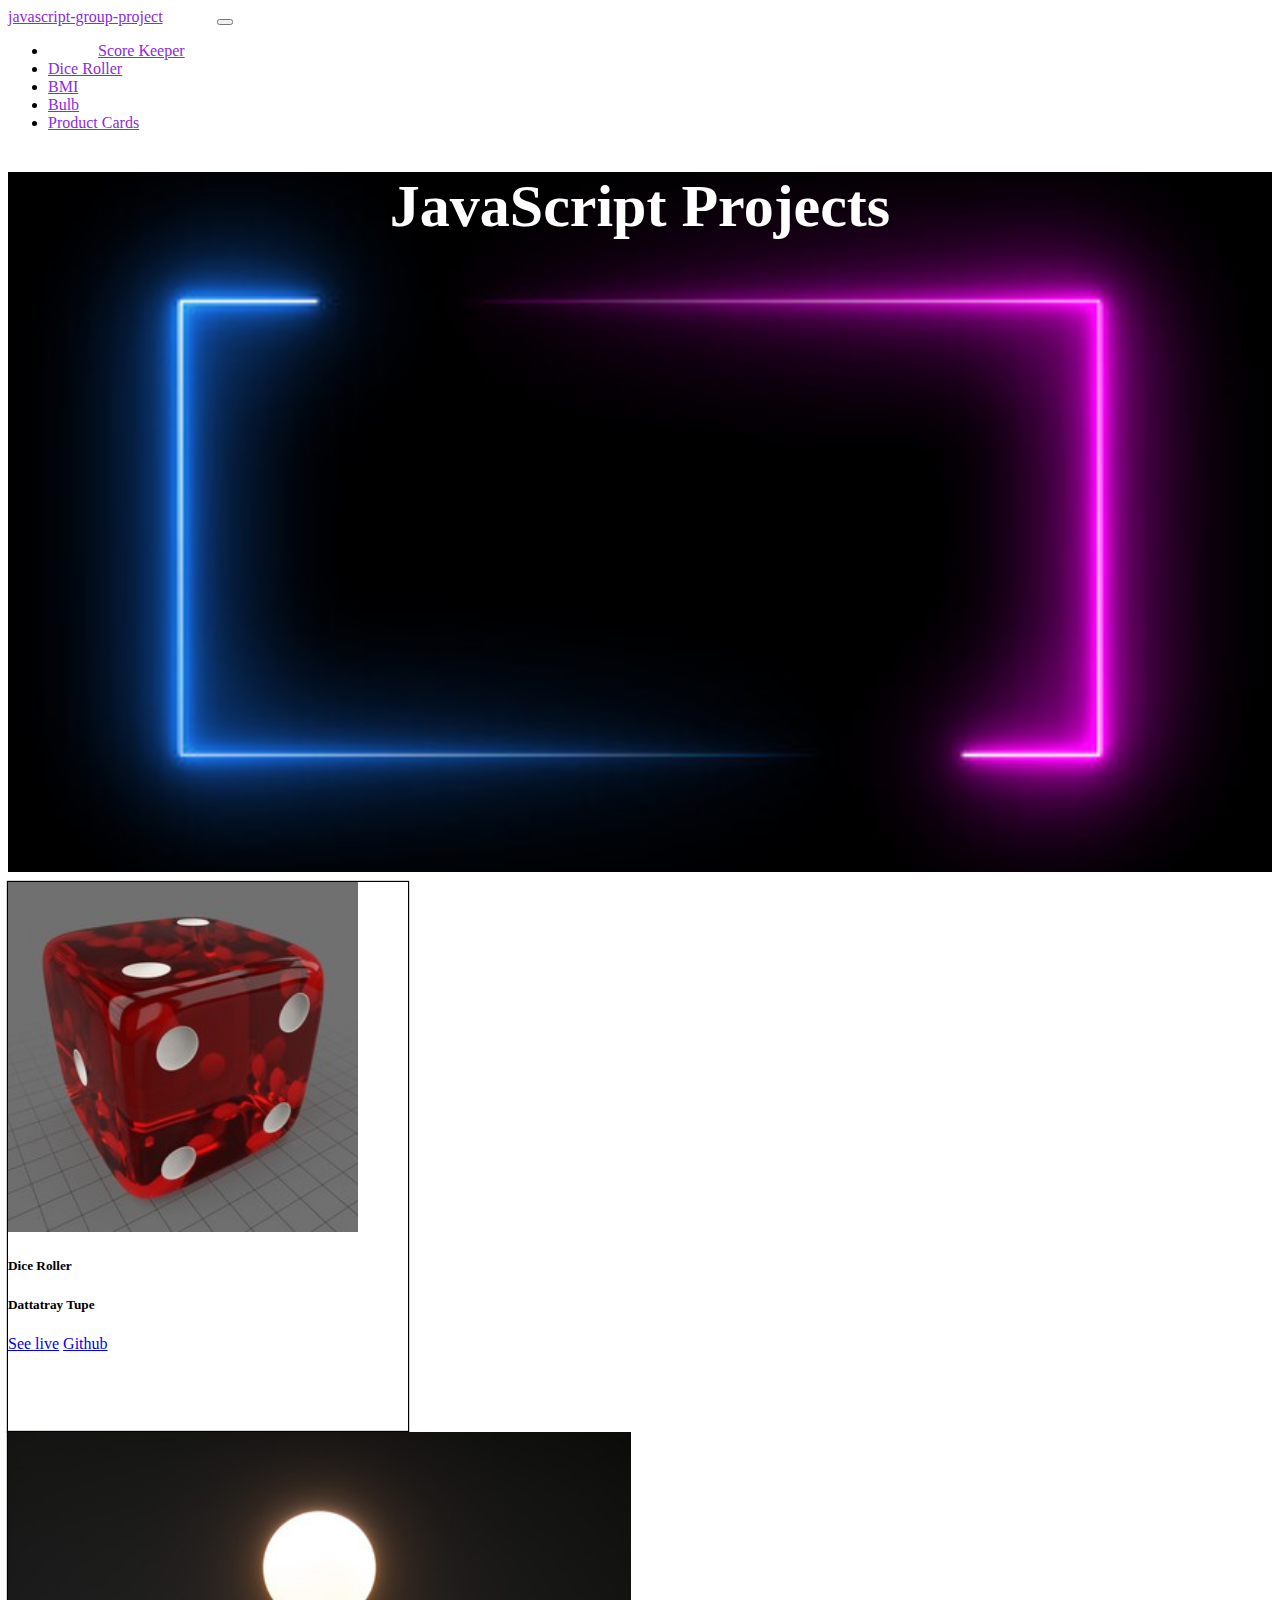
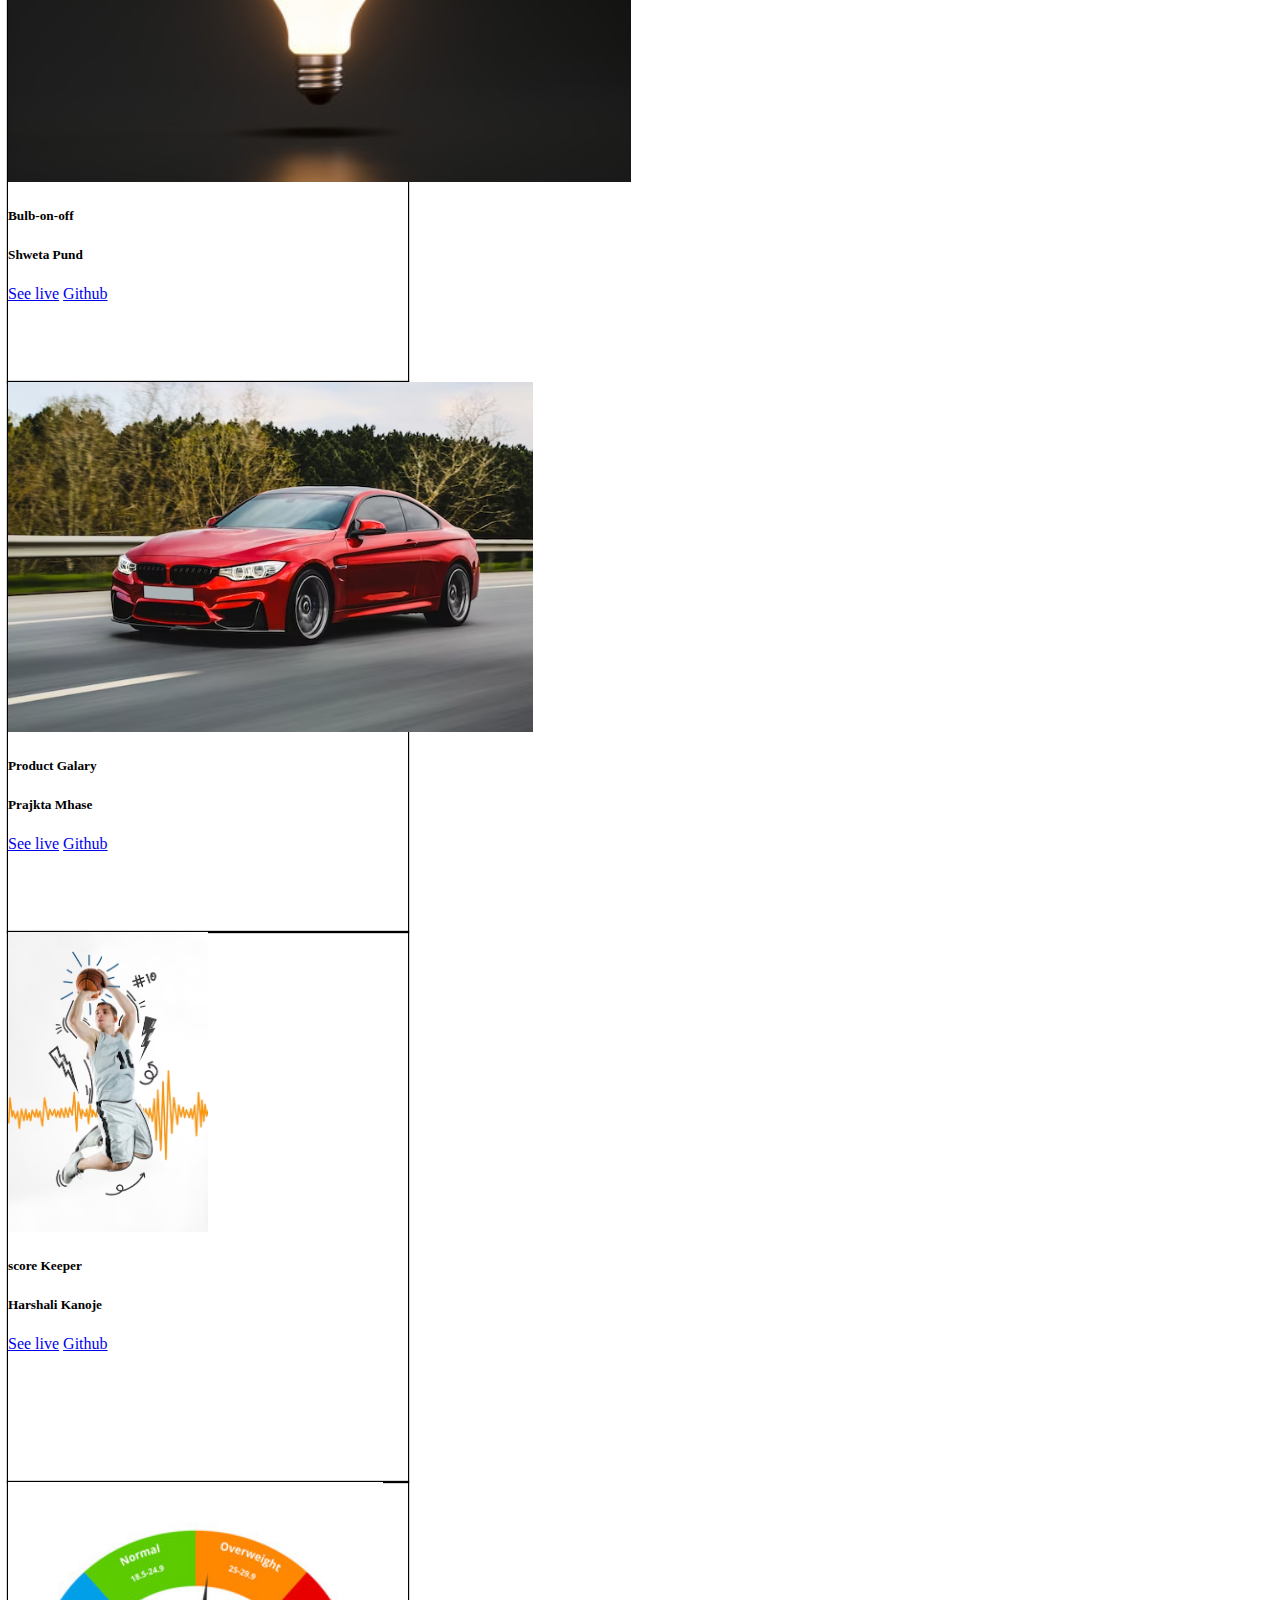
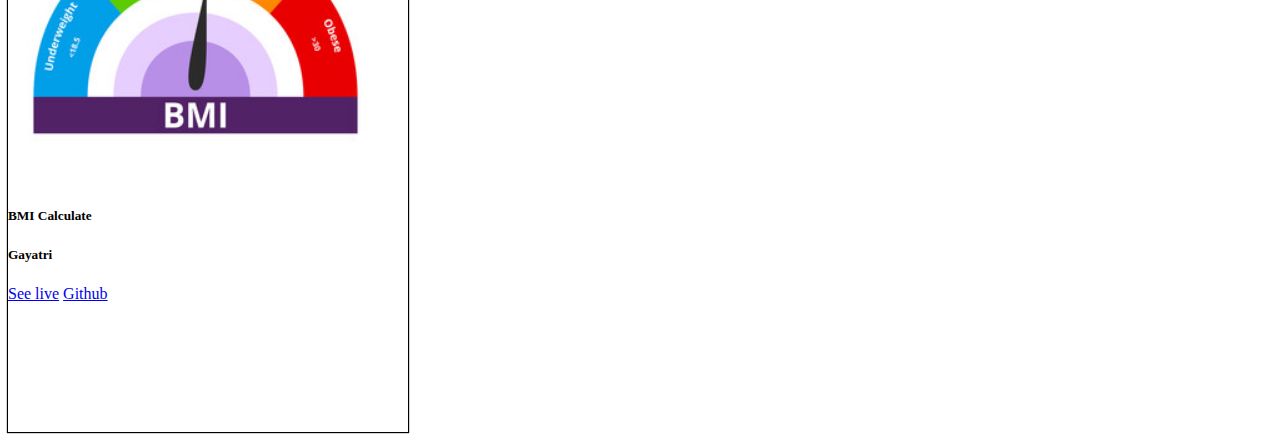
==== index.html @ c083ab5f "initial added" ====
<!DOCTYPE html>
<html lang="en">

<head>
    <meta charset="UTF-8">
    <meta name="viewport" content="width=device-width, initial-scale=1.0">
    <title>Document</title>
    <link rel="stylesheet" href="./product-galary/product.css" />
    <link href="https://cdn.jsdelivr.net/npm/bootstrap@5.3.1/dist/css/bootstrap.min.css" rel="stylesheet"
        integrity="sha384-4bw+/aepP/YC94hEpVNVgiZdgIC5+VKNBQNGCHeKRQN+PtmoHDEXuppvnDJzQIu9" crossorigin="anonymous">
</head>

<body>
    
    <nav class="navbar navbar-expand-lg bg-body-secondary text-center mb-4 py-3">
        <div class="container ">
          <a class="navbar-brand mx-sm-5 fw-bold" href="#" style="margin-right: 50px; color: blueviolet;">javascript-group-project</a>
          <button class="navbar-toggler" type="button" data-bs-toggle="collapse" data-bs-target="#navbarNavDropdown"
            aria-controls="navbarNavDropdown" aria-expanded="false" aria-label="Toggle navigation">
            <span class="navbar-toggler-icon"></span>
          </button>
          <div class="collapse navbar-collapse" id="navbarNavDropdown">
            <ul class="navbar-nav">
              <li class="nav-item me-xxl-5">
                <a class="nav-link active fw-bold" aria-current="page" href="./score-keeper/index.html" style="margin: 0 50px; color: blueviolet; ">Score Keeper</a>
    
              </li>
              <li class="nav-item me-xxl-5">
                <a class="nav-link active fw-bold" aria-current="page" href="./dice-roller/index.html" style="margin-right: 50px; color: blueviolet; ">Dice Roller</a>
    
              </li>
              <li class="nav-item me-xxl-5">
                <a class="nav-link active fw-bold" aria-current="page" href="./bmi/index.html" style="margin-right: 50px; color: blueviolet; ">BMI</a>
    
              </li>
              <li class="nav-item me-xxl-5">
                <a class="nav-link active fw-bold" aria-current="page" href="./bulb-on-off/index.html" style="margin-right: 50px; color: blueviolet;">Bulb</a>
    
              </li>
              <li class="nav-item me-xxl-5">
                <a class="nav-link active fw-bold" aria-current="page" href="./product-galary/index.html" style="margin-right: 50px; color: blueviolet; ">Product Cards</a>
    
              </li>
    
            </ul>
          </div>
        </div>
      </nav>
    
    <div>
        
        
        <h1 class="text">JavaScript Projects</h1>
   
    </div>
    
              


    <div class="d-flex justify-content-evenly">
        <div class=" mt-5 car col-md-3 ">
            <div class=" m-2 p-2 card1" style="width: 400px;">

                <img src="./product-galary/dice.jpg" id="car" class="card-img-top" height="350px" alt="...">
                <div class="card-body">
                    <h5 class="card-title mt-3 d-flex justify-content-center fs-2">Dice Roller</h5>
                    <h5 class="d-flex justify-content-center">Dattatray Tupe</h5>
                    <div class="d-flex justify-content-center">

                        <a href="./dice-roller/index.html" class="btn btn-danger fs-5 m-3 " onClick="frontview()">See live</a>
                        <a href="https://github.com/prajktamhase/javascript-group-project" class="btn btn-danger fs-5 m-3" onClick=" sidetview()">Github</a>
                       
                    </div>
                </div>
            </div>
        </div>


        <div class="d-flex justify-content-center mt-5 car col-md-3 ">
            <div class=" m-2 p-2 card1" style="width: 400px;">

                <img src="./product-galary/bulb.jpg" id="car" height=350px; class="card-img-top " alt="...">
                <div class="card-body">
                    <h5 class="card-title mt-3 d-flex justify-content-center fs-2">Bulb-on-off</h5>
                    <h5 class="d-flex justify-content-center">Shweta Pund</h5>
                    <div class="d-flex justify-content-center">

                        <a href="./bulb-on-off/index.html" class="btn btn-danger fs-5 m-3 " onClick="frontview()">See live</a>
                        <a href="https://github.com/prajktamhase/javascript-group-project" class="btn btn-danger fs-5 m-3" onClick=" sidetview()">Github</a>
                        
                    </div>
                </div>
            </div>
        </div>


        <div class="d-flex justify-content-center mt-5 car col-md-3 ">
            <div class=" m-2 p-2 card1" style="width: 400px;">

                <img src="./product-galary/car.avif" id="car" height="350px" class="card-img-top" alt="...">
                <div class="card-body">
                    <h5 class="card-title mt-3 d-flex justify-content-center fs-2"> Product Galary </h5>
                    <h5 class="d-flex justify-content-center">Prajkta Mhase</h5>
                    <div class="d-flex justify-content-center">

                        <a href="./product-galary/index.html" class="btn btn-danger fs-5 m-3 " onClick="frontview()">See live</a>
                        <a href="https://github.com/prajktamhase/javascript-group-project" class="btn btn-danger fs-5 m-3" onClick=" sidetview()">Github</a>
                    </div>
                </div>
            </div>
        </div>

    </div>
    <div class="d-flex justify-content-evenly">

        <div class="mt-5 car">
            <div class=" m-2 p-2 card1" style="width: 400px;">

                <img src="./product-galary/sport.avif" id="car" height="300px" class="card-img-top" alt="...">
                <div class="card-body">
                    <h5 class="card-title mt-5 d-flex justify-content-center fs-2">score Keeper</h5>
                    <h5 class="d-flex justify-content-center">Harshali Kanoje</h5>
                    <div class="d-flex justify-content-center">
                        <a href="./score-keeper/index.html" class="btn btn-danger fs-5 m-3 " onClick="frontview()">See live</a>
                        <a href="https://github.com/prajktamhase/javascript-group-project" class="btn btn-danger fs-5 m-3" onClick=" sidetview()">Github</a>

                        
                    </div>
                </div>
            </div>
        </div>

        <div class="mt-5 car ">
            <div class=" m-2 p-2 card1" style="width: 400px;">

                <img src="./product-galary/bmi.jpg" id="car" height="300px" class="card-img-top " alt="...">
                <div class="card-body">
                    <h5 class="card-title mt-5 d-flex justify-content-center fs-2">BMI Calculate</h5>
                    <h5 class="d-flex justify-content-center">Gayatri </h5>

                    <div class="d-flex justify-content-center">

                         <a href="./bmi/index.html" class="btn btn-danger fs-5 m-3 " onClick="frontview()">See live</a>
                        <a href="https://github.com/prajktamhase/javascript-group-project" class="btn btn-danger fs-5 m-3" onClick=" sidetview()">Github</a>
                    </div>
                </div>
            </div>
        </div>
    </div>





</body>

</html>
---- product-galary/product.css ----
.img{
    height: 300px;
    margin-top: 10px;
}



.img:hover{
    transform:scale(0,0);
    transition: 4s;
    animation-iteration-count: infinite;
}

.card1{
    border: 0px solid rgb(68, 64, 64);
   box-shadow: 0 0 1px 1px;
   height: 550px;
   width: 600px;
}
.index{
  
    display: flex;
    flex-direction: row;
}
.text{
    background-image: url(./background.jpg);
    position: relative;
    
    mask-repeat: no-repeat;
    height: 700px;
    width: 100%;
    z-index: 100px;
    
background-size: cover;
text-align: center;
position: relative;
font-size: 60px;
color: white ;
margin-bottom: 10px;
}
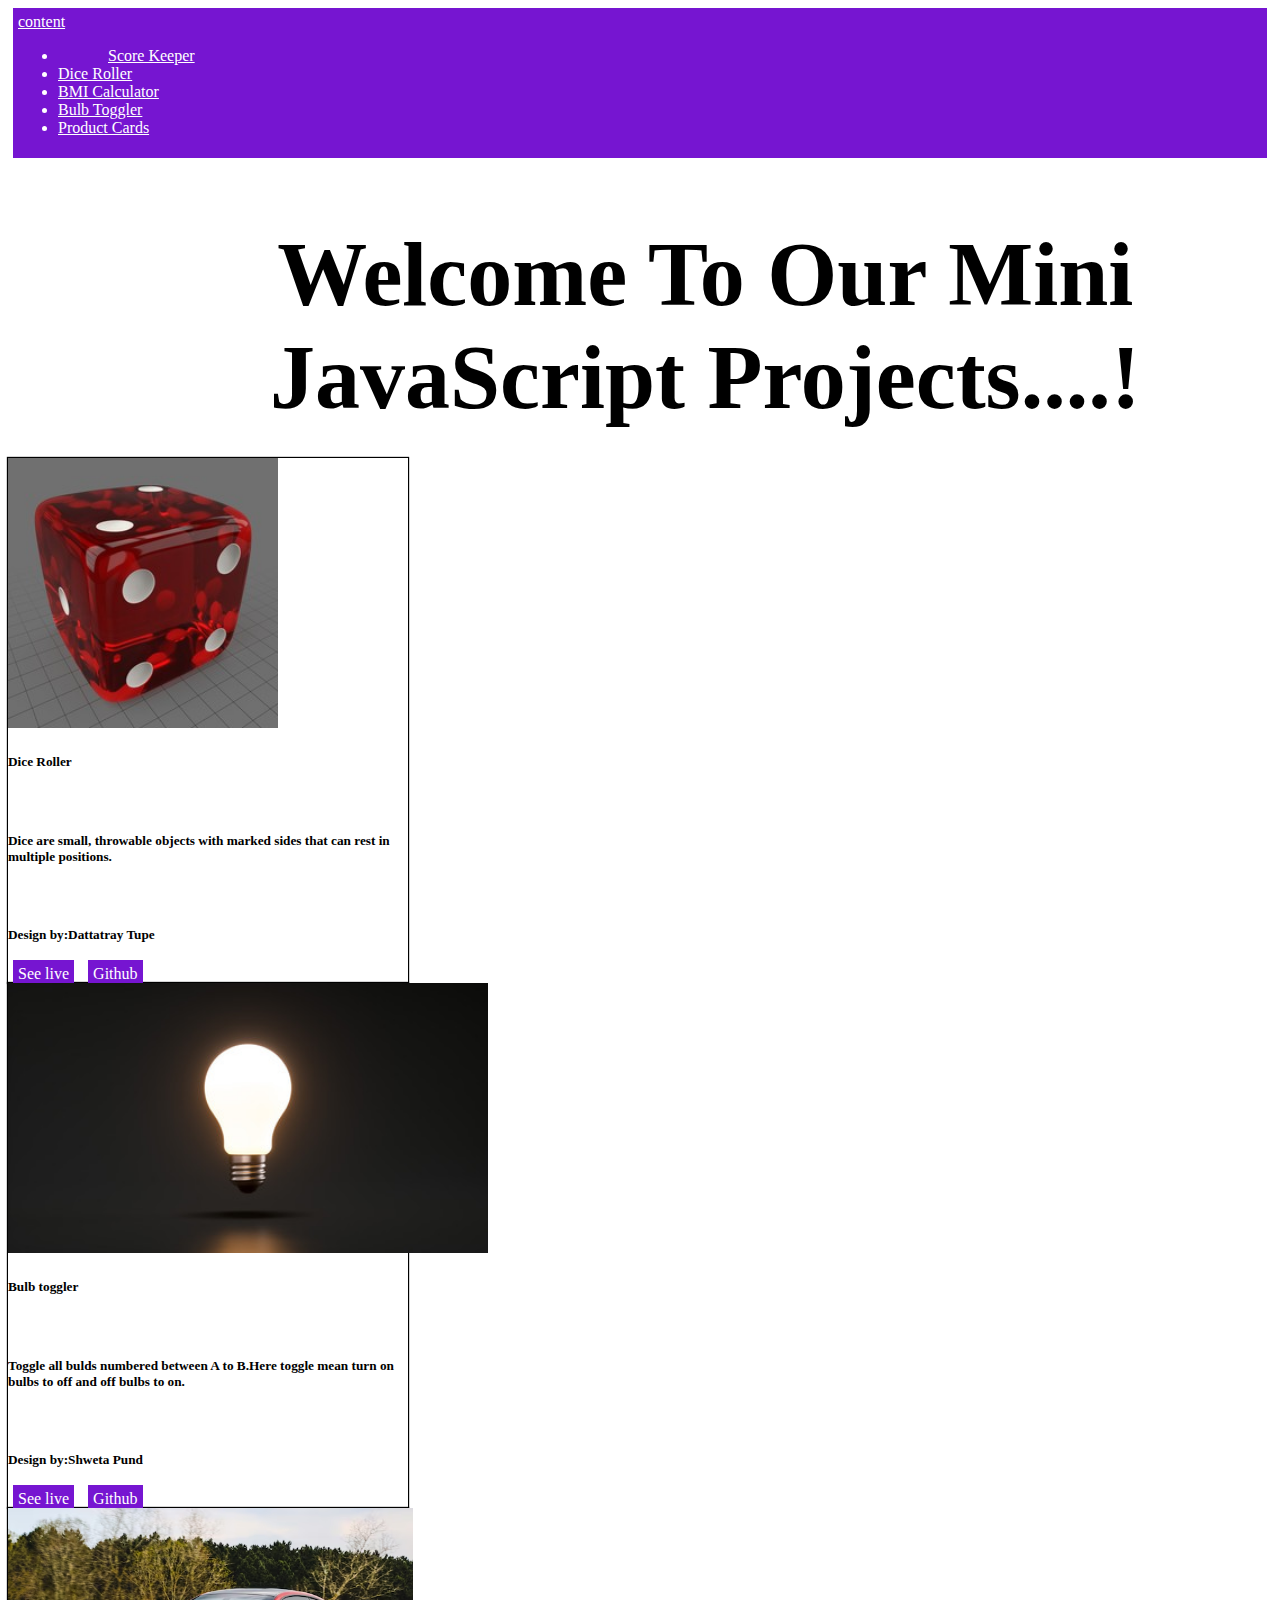
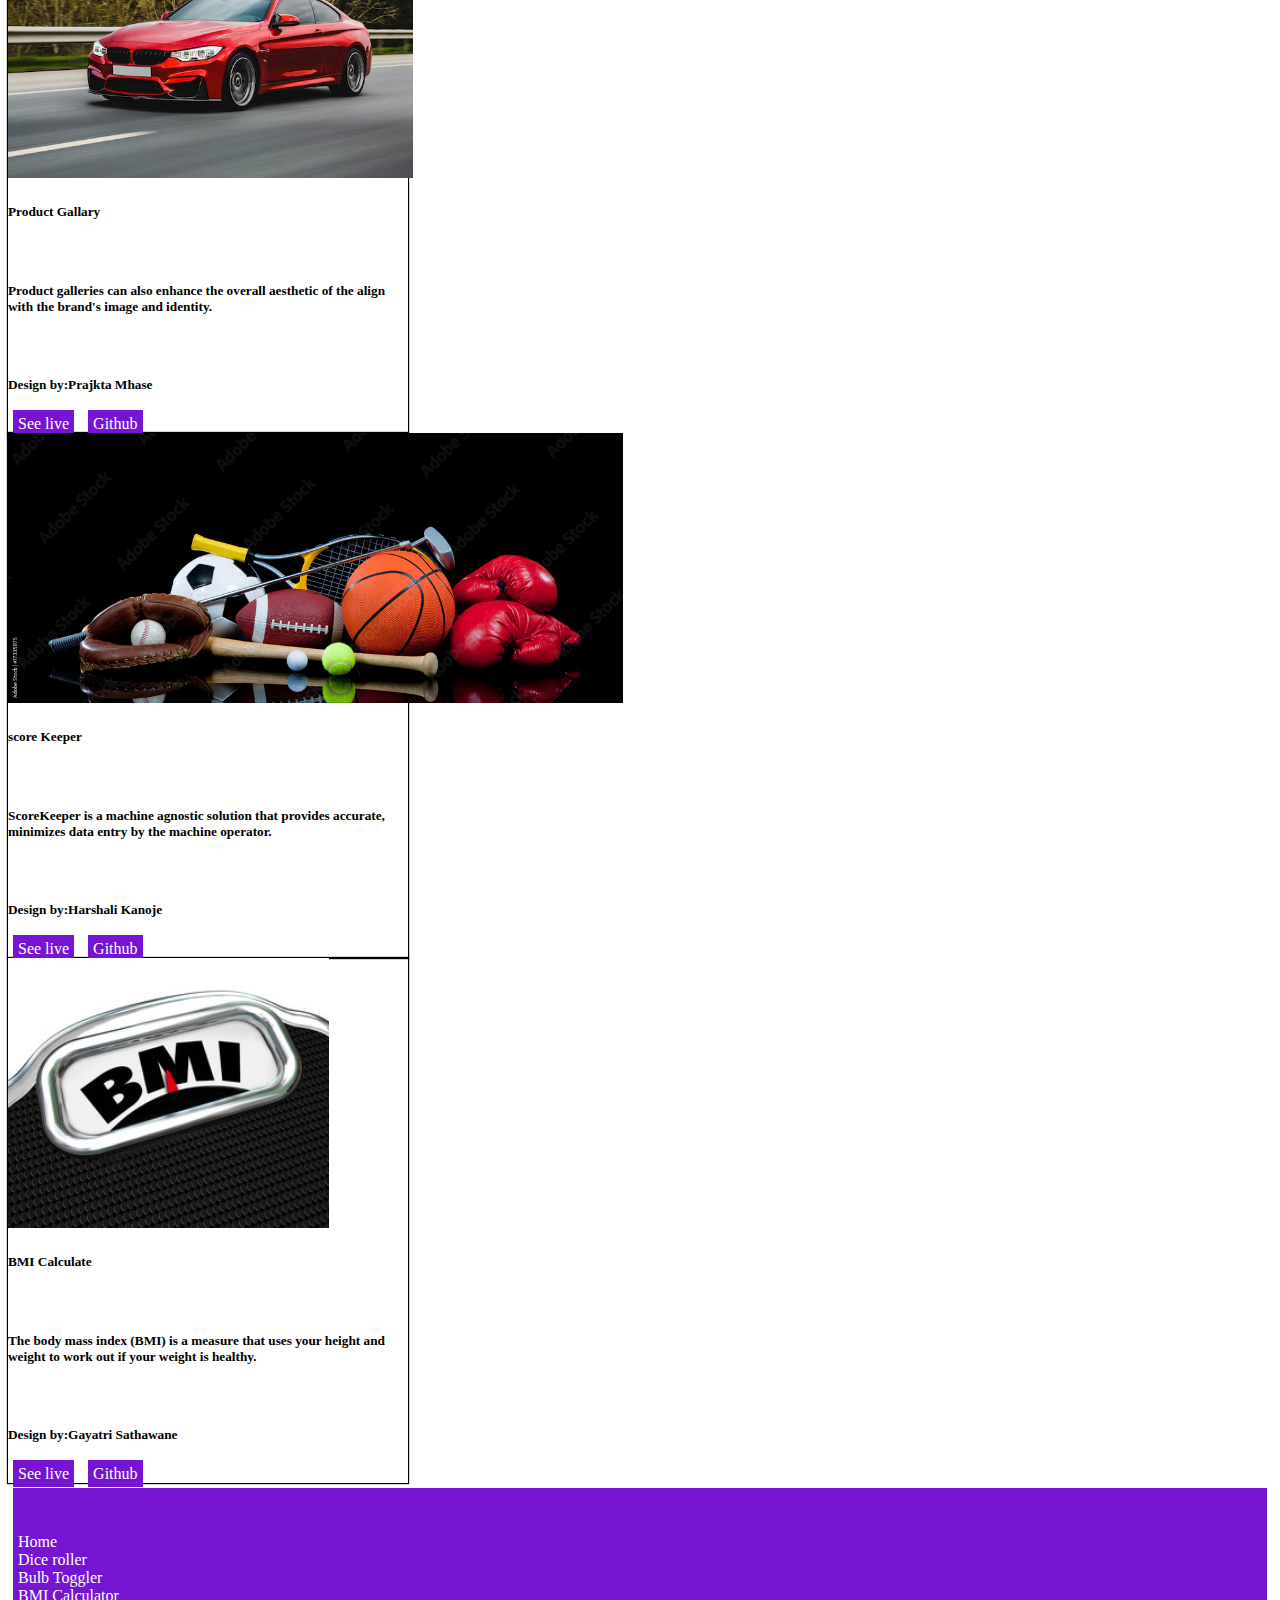
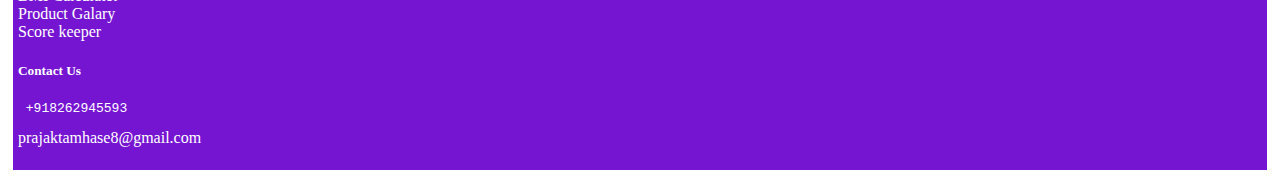
==== commit 8ee1d402: "Merge branch 'prajktamhase:main' into main" ====
--- a/index.html
+++ b/index.html
@@ -4,41 +4,38 @@
 <head>
     <meta charset="UTF-8">
     <meta name="viewport" content="width=device-width, initial-scale=1.0">
-    <title>Document</title>
+    <title>JavaScript project</title>
     <link rel="stylesheet" href="./product-galary/product.css" />
     <link href="https://cdn.jsdelivr.net/npm/bootstrap@5.3.1/dist/css/bootstrap.min.css" rel="stylesheet"
         integrity="sha384-4bw+/aepP/YC94hEpVNVgiZdgIC5+VKNBQNGCHeKRQN+PtmoHDEXuppvnDJzQIu9" crossorigin="anonymous">
 </head>
 
-<body>
+<body >
     
-    <nav class="navbar navbar-expand-lg bg-body-secondary text-center mb-4 py-3">
+    <nav class="navbar navbar-expand-lg button-color text-center mb-4 py-3">
         <div class="container ">
-          <a class="navbar-brand mx-sm-5 fw-bold" href="#" style="margin-right: 50px; color: blueviolet;">javascript-group-project</a>
-          <button class="navbar-toggler" type="button" data-bs-toggle="collapse" data-bs-target="#navbarNavDropdown"
-            aria-controls="navbarNavDropdown" aria-expanded="false" aria-label="Toggle navigation">
-            <span class="navbar-toggler-icon"></span>
-          </button>
+          <a class="navbar-brand mx-sm-5 fw-bold" href="#" style="margin-right: 50px; color: white;">content</a>
+          
           <div class="collapse navbar-collapse" id="navbarNavDropdown">
             <ul class="navbar-nav">
               <li class="nav-item me-xxl-5">
-                <a class="nav-link active fw-bold" aria-current="page" href="./score-keeper/index.html" style="margin: 0 50px; color: blueviolet; ">Score Keeper</a>
+                <a class="nav-link active fw-bold" aria-current="page" href="./score-keeper/index.html" style="margin: 0 50px; color: white; ">Score Keeper</a>
     
               </li>
               <li class="nav-item me-xxl-5">
-                <a class="nav-link active fw-bold" aria-current="page" href="./dice-roller/index.html" style="margin-right: 50px; color: blueviolet; ">Dice Roller</a>
+                <a class="nav-link active fw-bold" aria-current="page" href="./dice-roller/index.html" style="margin-right: 50px; color: white ">Dice Roller</a>
     
               </li>
               <li class="nav-item me-xxl-5">
-                <a class="nav-link active fw-bold" aria-current="page" href="./bmi/index.html" style="margin-right: 50px; color: blueviolet; ">BMI</a>
+                <a class="nav-link active fw-bold" aria-current="page" href="./bmi/index.html" style="margin-right: 50px; color: white ">BMI Calculator</a>
     
               </li>
               <li class="nav-item me-xxl-5">
-                <a class="nav-link active fw-bold" aria-current="page" href="./bulb-on-off/index.html" style="margin-right: 50px; color: blueviolet;">Bulb</a>
+                <a class="nav-link active fw-bold" aria-current="page" href="./bulb-on-off/index.html" style="margin-right: 50px; color: white">Bulb Toggler</a>
     
               </li>
               <li class="nav-item me-xxl-5">
-                <a class="nav-link active fw-bold" aria-current="page" href="./product-galary/index.html" style="margin-right: 50px; color: blueviolet; ">Product Cards</a>
+                <a class="nav-link active fw-bold" aria-current="page" href="./product-galary/index.html" style="margin-right: 50px; color: white ">Product Cards</a>
     
               </li>
     
@@ -46,29 +43,27 @@
           </div>
         </div>
       </nav>
+      <div >
+        <h1 class="script">Welcome To Our Mini <br/>JavaScript Projects....!</h1>
+
+      </div>
     
-    <div>
-        
-        
-        <h1 class="text">JavaScript Projects</h1>
-   
     </div>
-    
-              
+    </div>
 
+    <div class=" d-flex justify-content-evenly cards">
+        <div class=" mt-5 car col-md-3 col-sm-12">
+            <div class=" m-2 p-2 card1 shadow" style="width: 400px;">
 
-    <div class="d-flex justify-content-evenly">
-        <div class=" mt-5 car col-md-3 ">
-            <div class=" m-2 p-2 card1" style="width: 400px;">
-
-                <img src="./product-galary/dice.jpg" id="car" class="card-img-top" height="350px" alt="...">
+                <img src="./product-galary/dice.jpg"  class="card-img-top pimg" height="270px" alt="...">
                 <div class="card-body">
-                    <h5 class="card-title mt-3 d-flex justify-content-center fs-2">Dice Roller</h5>
-                    <h5 class="d-flex justify-content-center">Dattatray Tupe</h5>
+                    <h5 class="card-title mt-3 d-flex justify-content-center fs-2">Dice Roller</h5><br/>
+                    <h5 class="fs-5">Dice are small, throwable objects with marked sides that can rest in multiple positions. </h5><br/>
+                    <h5 class="d-flex justify-content-center">Design by:Dattatray Tupe</h5>
                     <div class="d-flex justify-content-center">
 
-                        <a href="./dice-roller/index.html" class="btn btn-danger fs-5 m-3 " onClick="frontview()">See live</a>
-                        <a href="https://github.com/prajktamhase/javascript-group-project" class="btn btn-danger fs-5 m-3" onClick=" sidetview()">Github</a>
+                        <a href="./dice-roller/index.html" class=" button-color fs-5 m-3 px-3 rounded " >See live</a>
+                        <a href="https://github.com/prajktamhase/javascript-group-project" class="button-color fs-5 m-3 px-3 rounded">Github</a>
                        
                     </div>
                 </div>
@@ -76,17 +71,20 @@
         </div>
 
 
-        <div class="d-flex justify-content-center mt-5 car col-md-3 ">
-            <div class=" m-2 p-2 card1" style="width: 400px;">
+        <div class="   d-flex justify-content-center mt-5 car col-md-3">
+            <div class=" m-2 p-2 card1 shadow" style="width: 400px;">
 
-                <img src="./product-galary/bulb.jpg" id="car" height=350px; class="card-img-top " alt="...">
+                <img src="./product-galary/bulb.jpg"  height=270px; class="card-img-top pimg " alt="...">
                 <div class="card-body">
-                    <h5 class="card-title mt-3 d-flex justify-content-center fs-2">Bulb-on-off</h5>
-                    <h5 class="d-flex justify-content-center">Shweta Pund</h5>
+                    <h5 class="card-title mt-3 d-flex justify-content-center fs-2">Bulb toggler</h5><br>
+                    <h5> Toggle all bulds numbered between A to B.Here toggle mean turn on bulbs to off and off bulbs to on.
+                       
+                      </h5><br/>
+                    <h5 class="d-flex justify-content-center">Design by:Shweta Pund</h5>
                     <div class="d-flex justify-content-center">
 
-                        <a href="./bulb-on-off/index.html" class="btn btn-danger fs-5 m-3 " onClick="frontview()">See live</a>
-                        <a href="https://github.com/prajktamhase/javascript-group-project" class="btn btn-danger fs-5 m-3" onClick=" sidetview()">Github</a>
+                        <a href="./bulb-on-off/index.html" class="button-color fs-5 m-3 px-3 rounded ">See live</a>
+                        <a href="https://github.com/prajktamhase/javascript-group-project" class="button-color fs-5 m-3 px-3 rounded" >Github</a>
                         
                     </div>
                 </div>
@@ -95,34 +93,38 @@
 
 
         <div class="d-flex justify-content-center mt-5 car col-md-3 ">
-            <div class=" m-2 p-2 card1" style="width: 400px;">
+            <div class=" m-2 p-2 card1 shadow" style="width: 400px;">
 
-                <img src="./product-galary/car.avif" id="car" height="350px" class="card-img-top" alt="...">
+                <img src="./product-galary/car.avif"  height="270px" class="card-img-top pimg" alt="...">
                 <div class="card-body">
-                    <h5 class="card-title mt-3 d-flex justify-content-center fs-2"> Product Galary </h5>
-                    <h5 class="d-flex justify-content-center">Prajkta Mhase</h5>
+                    <h5 class="card-title mt-3 d-flex justify-content-center fs-2"> Product Gallary </h5><br/>
+                    <h5>Product galleries can also enhance the overall aesthetic of the  align with the brand's image and identity.</h5><br/>
+
+                    <h5 class="d-flex justify-content-center">Design by:Prajkta Mhase</h5>
                     <div class="d-flex justify-content-center">
 
-                        <a href="./product-galary/index.html" class="btn btn-danger fs-5 m-3 " onClick="frontview()">See live</a>
-                        <a href="https://github.com/prajktamhase/javascript-group-project" class="btn btn-danger fs-5 m-3" onClick=" sidetview()">Github</a>
+                        <a href="./product-galary/index.html" class="button-color fs-5 m-3 px-3 rounded " >See live</a>
+                        <a href="https://github.com/prajktamhase/javascript-group-project" class="button-color fs-5 m-3 px-3 rounded" >Github</a>
                     </div>
                 </div>
             </div>
         </div>
 
     </div>
+ 
     <div class="d-flex justify-content-evenly">
 
-        <div class="mt-5 car">
-            <div class=" m-2 p-2 card1" style="width: 400px;">
+        <div class="mt-5 car col-md-5 ms-5">
+            <div class=" m-2 p-2 card1 shadow" style="width: 400px;">
 
-                <img src="./product-galary/sport.avif" id="car" height="300px" class="card-img-top" alt="...">
+                <img src="./img/s.jpg"  height="270px" class="card-img-top pimg" alt="...">
                 <div class="card-body">
-                    <h5 class="card-title mt-5 d-flex justify-content-center fs-2">score Keeper</h5>
-                    <h5 class="d-flex justify-content-center">Harshali Kanoje</h5>
+                    <h5 class="card-title mt-5 d-flex justify-content-center fs-2">score Keeper</h5><br/>
+                    <h5>ScoreKeeper is a machine agnostic solution that provides accurate,  minimizes data entry by the machine operator.</h5><br/>
+                    <h5 class="d-flex justify-content-center">Design by:Harshali Kanoje</h5>
                     <div class="d-flex justify-content-center">
-                        <a href="./score-keeper/index.html" class="btn btn-danger fs-5 m-3 " onClick="frontview()">See live</a>
-                        <a href="https://github.com/prajktamhase/javascript-group-project" class="btn btn-danger fs-5 m-3" onClick=" sidetview()">Github</a>
+                        <a href="./score-keeper/index.html" class="button-color fs-5 m-3  px-3 rounded" >See live</a>
+                        <a href="https://github.com/prajktamhase/javascript-group-project" class="button-color fs-5 m-3 px-3 rounded" >Github</a>
 
                         
                     </div>
@@ -130,23 +132,54 @@
             </div>
         </div>
 
-        <div class="mt-5 car ">
-            <div class=" m-2 p-2 card1" style="width: 400px;">
+        <div class="mt-5 car col-md-5 ">
+            <div class=" m-2 p-2 card1 shadow" style="width: 400px;">
 
-                <img src="./product-galary/bmi.jpg" id="car" height="300px" class="card-img-top " alt="...">
+                <img src="./img/b.jpg"  height="270px" class="card-img-top pimg " alt="...">
                 <div class="card-body">
-                    <h5 class="card-title mt-5 d-flex justify-content-center fs-2">BMI Calculate</h5>
-                    <h5 class="d-flex justify-content-center">Gayatri </h5>
+                    <h5 class="card-title mt-5 d-flex justify-content-center fs-2">BMI Calculate</h5><br>
+                    <h5>The body mass index (BMI) is a measure that uses your height and weight to work out if your weight is healthy.</h5><br/>
+                    <h5 class="d-flex justify-content-center">Design by:Gayatri  Sathawane</h5>
 
                     <div class="d-flex justify-content-center">
 
-                         <a href="./bmi/index.html" class="btn btn-danger fs-5 m-3 " onClick="frontview()">See live</a>
-                        <a href="https://github.com/prajktamhase/javascript-group-project" class="btn btn-danger fs-5 m-3" onClick=" sidetview()">Github</a>
+                         <a href="./bmi/index.html" class="button-color fs-5 m-3 px-3 rounded " >See live</a>
+                        <a href="https://github.com/prajktamhase/javascript-group-project" class="button-color fs-5 m-3 px-3 rounded" >Github</a>
                     </div>
                 </div>
             </div>
         </div>
     </div>
+
+ <!-- footer -->
+    <footer class="button-color mt-5">
+        <div class="container text-light col-md-6">
+          <h1 class="text-center"></h1><br/>
+          <div class="row">
+    
+            <div class="  col-md-8 ">
+              <a href="./index.html" style="text-decoration: none; display:block; color: white;">Home</a>
+              <a href="./dice-roller/index.html" style="text-decoration: none; display:block; color: white;">Dice 
+            roller</a>
+              <a href="./bulb-on-off/index.html" style="text-decoration: none; display:block; color: white;">Bulb Toggler</a>
+              <a href="./bmi/index.html" style="text-decoration: none; display:block; color: white;">BMI Calculator</a>
+              <a href="./product-galary/index.html" style="text-decoration: none; display:block; color: white;">Product Galary</a>
+              <a href="./score-keeper/index.html" style="text-decoration: none; display:block; color: white;">Score keeper</a>
+            </div>
+    
+            <div class=" col-md-4">
+              <h5 class=" fs-4">Contact Us</h5>
+              <pre><a href="tel:+919373814613" style="text-decoration: none; display:block; color: white; "><i class="fa-solid fa-phone-volume fs-2"></i> +918262945593</a></pre>
+              <a href="mailto:prajaktamhase8@gmail.com" style="text-decoration: none; display:block; color: white;"><i
+                  class="fa-solid fa-envelope "></i>
+                prajaktamhase8@gmail.com</a>
+              <br>
+          </div>
+          <div>
+      </footer>
+      <script src="https://cdn.jsdelivr.net/npm/bootstrap@5.3.1/dist/js/bootstrap.bundle.min.js"
+        integrity="sha384-HwwvtgBNo3bZJJLYd8oVXjrBZt8cqVSpeBNS5n7C8IVInixGAoxmnlMuBnhbgrkm"
+        crossorigin="anonymous"></script>
 
 
 
--- a/product-galary/product.css
+++ b/product-galary/product.css
@@ -1,43 +1,86 @@
-.img{
-    height: 300px;
-    margin-top: 10px;
+
+.button-color{
+    background-color: rgb(118, 21, 209);
+    color: white;
+    text-decoration: none;
+    margin: 5px;
+    padding: 5px;
 }
 
 
 
-.img:hover{
-    transform:scale(0,0);
-    transition: 4s;
-    animation-iteration-count: infinite;
-}
+
 
 .card1{
     border: 0px solid rgb(68, 64, 64);
    box-shadow: 0 0 1px 1px;
-   height: 550px;
-   width: 600px;
+  
 }
 .index{
   
     display: flex;
     flex-direction: row;
 }
-.text{
-    background-image: url(./background.jpg);
+
+.container{
     position: relative;
-    
-    mask-repeat: no-repeat;
-    height: 700px;
+}
+.cards{
+    margin-top: 300px;
+}
+.script{
+    display: flex;
+    text-align: center;
+position: absolute;
+font-size: 90px;
+color: black ;
+/* bottom: 270px; */
+left: 270px;
+
+
+}
+
+
+
+
+
+/* animation */
+
+.content {
+    margin: 0;
+    padding: 0;
+    animation: effect 3s linear infinite;
+}
+
+section {
     width: 100%;
-    z-index: 100px;
-    
-background-size: cover;
-text-align: center;
-position: relative;
-font-size: 60px;
-color: white ;
-margin-bottom: 10px;
+    height: 100vh;
 }
+
+.position {
+    position: absolute;
+    top: 50%;
+    left: 50%;
+    transform: translate(-50%, -50%);
+    font-size: 3em;
+}
+
+
+
+@keyframes effect {
+    0% {
+        background: linear-gradient(#c8a766, #81fa81);
+    }
+
+    50% {
+        background: linear-gradient(#9882d6, #1072cf);
+    }
+
+    100% {
+        background: linear-gradient(#efb279, #df5017);
+    }
+}
+
 
 
 
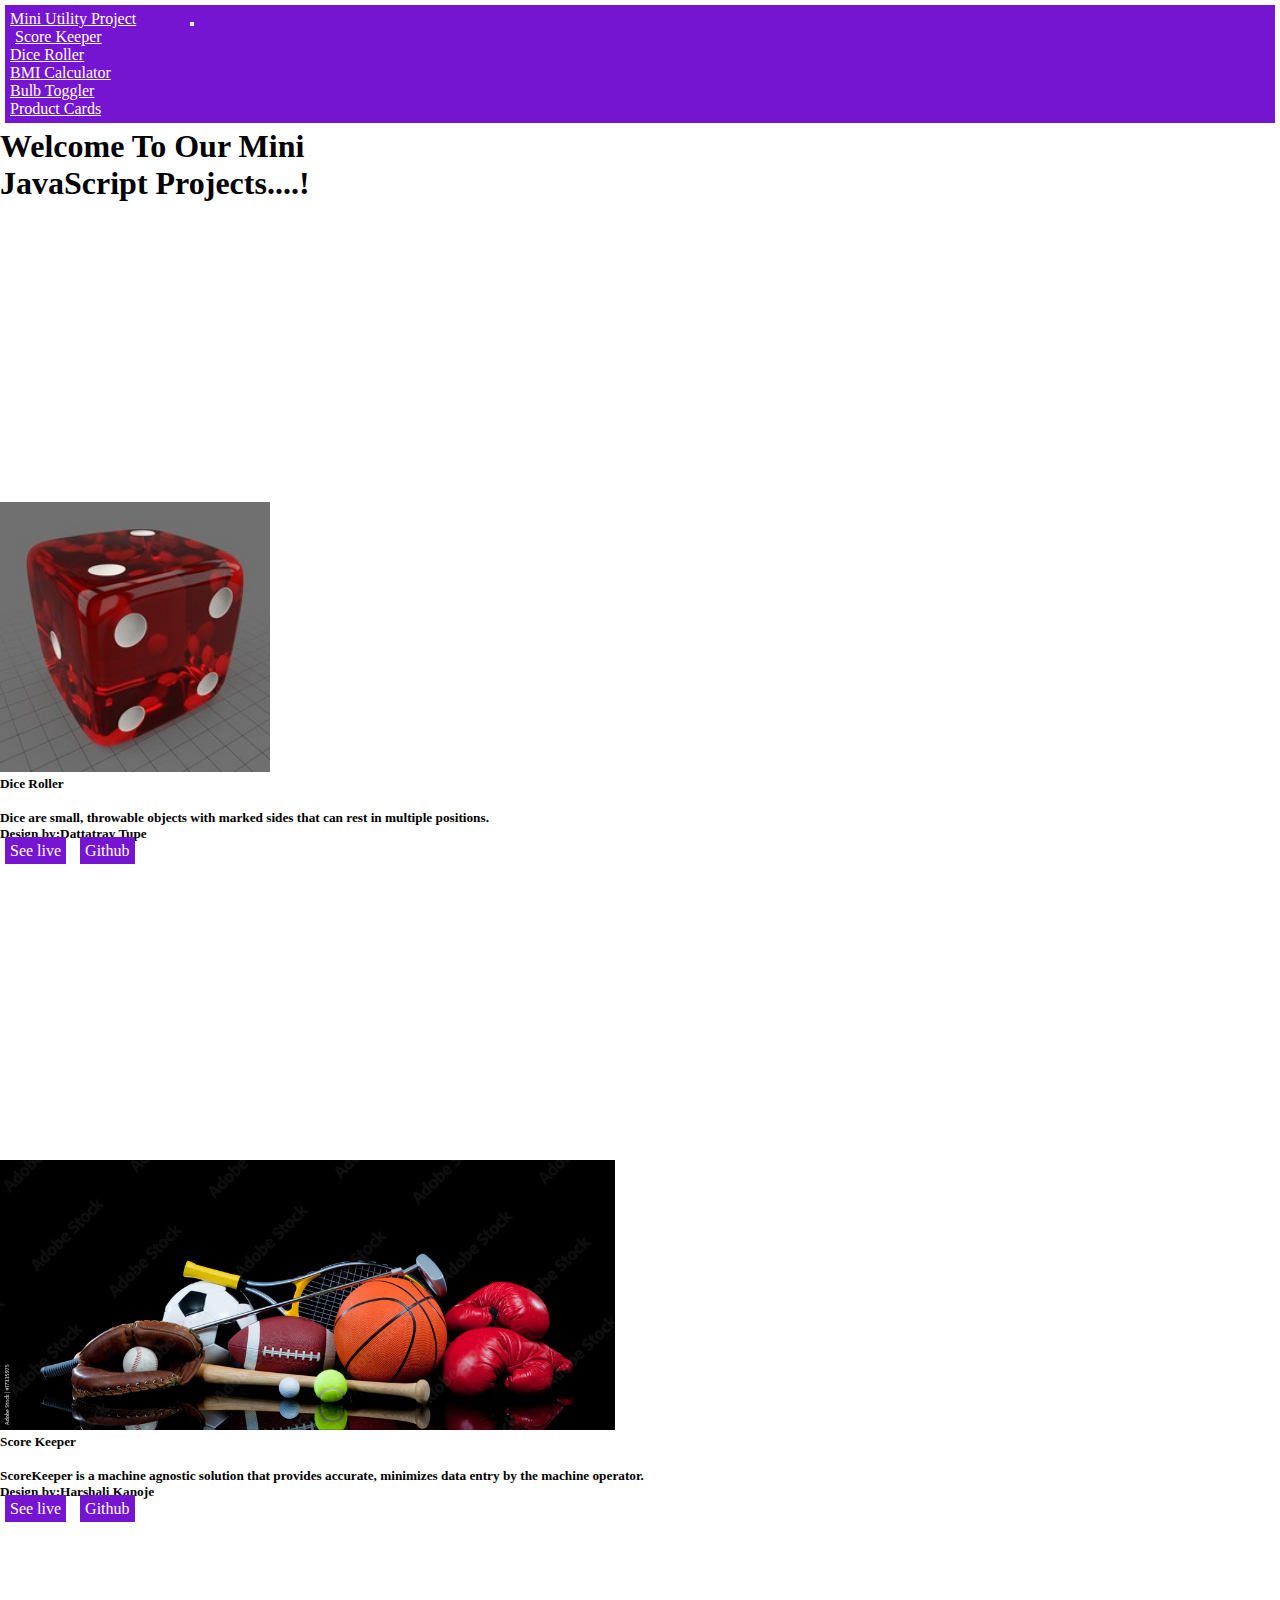
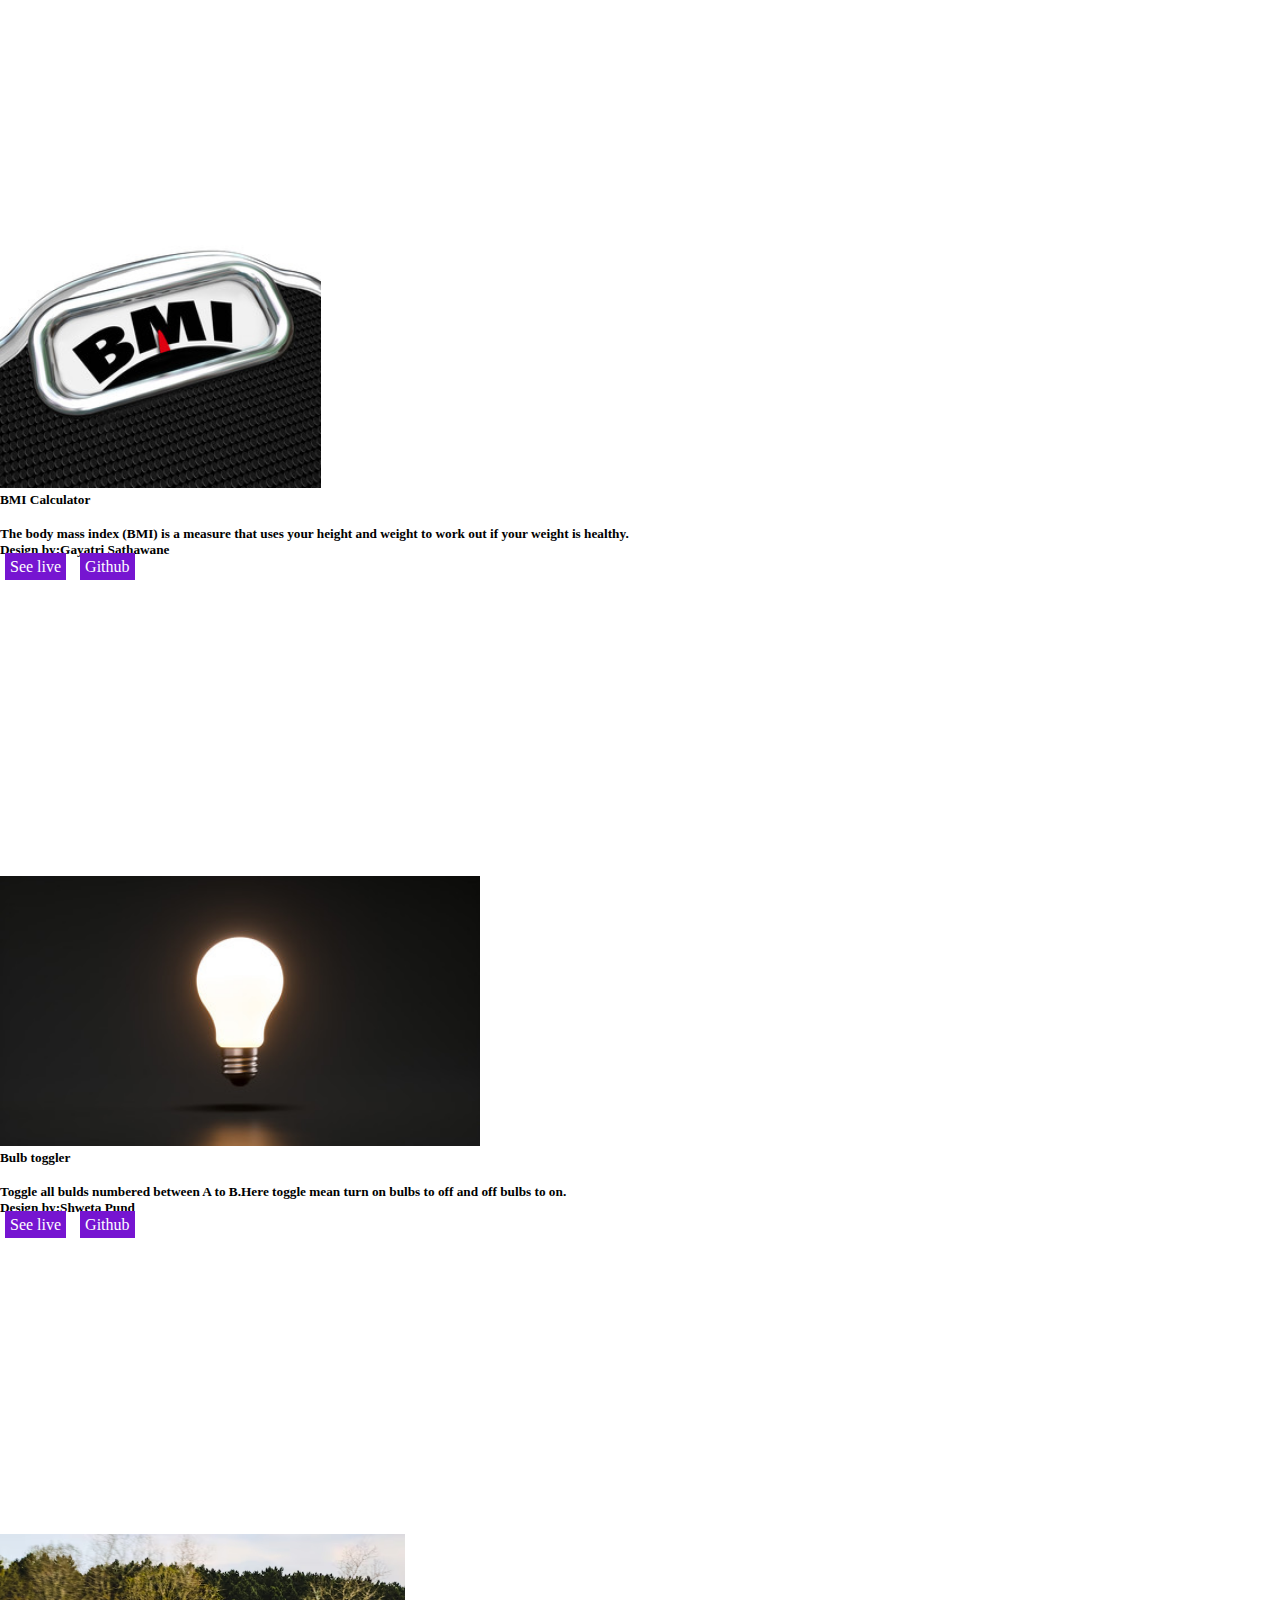
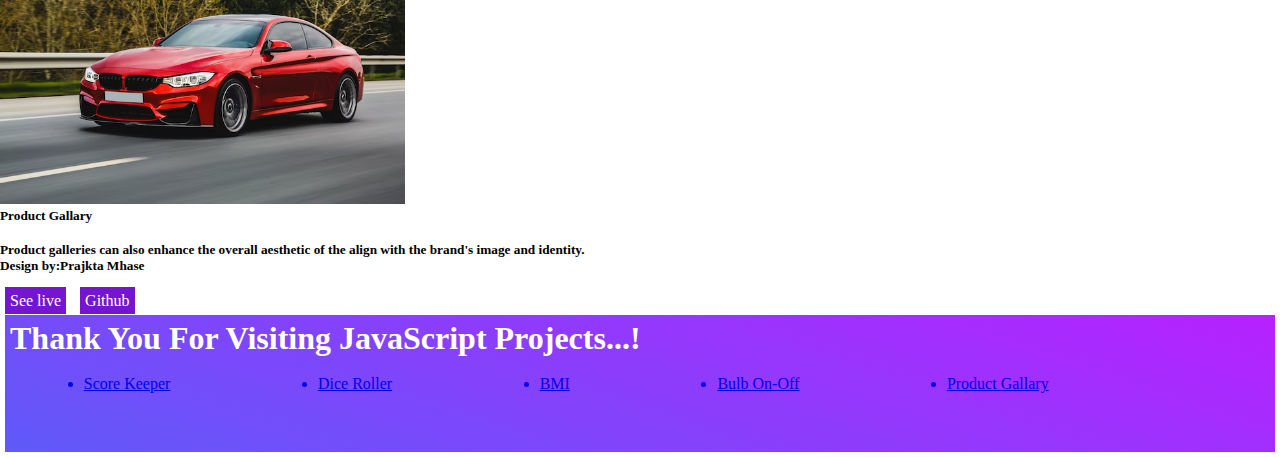
==== commit 1017d355: "added footer" ====
--- a/index.html
+++ b/index.html
@@ -2,189 +2,195 @@
 <html lang="en">
 
 <head>
-    <meta charset="UTF-8">
-    <meta name="viewport" content="width=device-width, initial-scale=1.0">
-    <title>JavaScript project</title>
-    <link rel="stylesheet" href="./product-galary/product.css" />
-    <link href="https://cdn.jsdelivr.net/npm/bootstrap@5.3.1/dist/css/bootstrap.min.css" rel="stylesheet"
-        integrity="sha384-4bw+/aepP/YC94hEpVNVgiZdgIC5+VKNBQNGCHeKRQN+PtmoHDEXuppvnDJzQIu9" crossorigin="anonymous">
+  <meta charset="UTF-8">
+  <meta name="viewport" content="width=device-width, initial-scale=1.0">
+  <title>JavaScript project</title>
+
+  <link rel="stylesheet" href="./product-galary/product.css" />
+  <style>
+    *{
+      margin: 0;
+      padding: 0;
+    }
+
+.footer1{
+      display: flex;
+              flex-direction: row;
+              justify-content: space-around;
+    }
+          @media screen and (max-width:600px)
+           {
+            .footer1{
+              display: flex;
+              flex-direction: column;
+            }
+            
+          }
+        </style>
+  <link href="https://cdn.jsdelivr.net/npm/bootstrap@5.3.1/dist/css/bootstrap.min.css" rel="stylesheet"
+    integrity="sha384-4bw+/aepP/YC94hEpVNVgiZdgIC5+VKNBQNGCHeKRQN+PtmoHDEXuppvnDJzQIu9" crossorigin="anonymous">
 </head>
 
-<body >
-    
-    <nav class="navbar navbar-expand-lg button-color text-center mb-4 py-3">
-        <div class="container ">
-          <a class="navbar-brand mx-sm-5 fw-bold" href="#" style="margin-right: 50px; color: white;">content</a>
-          
-          <div class="collapse navbar-collapse" id="navbarNavDropdown">
-            <ul class="navbar-nav">
-              <li class="nav-item me-xxl-5">
-                <a class="nav-link active fw-bold" aria-current="page" href="./score-keeper/index.html" style="margin: 0 50px; color: white; ">Score Keeper</a>
-    
-              </li>
-              <li class="nav-item me-xxl-5">
-                <a class="nav-link active fw-bold" aria-current="page" href="./dice-roller/index.html" style="margin-right: 50px; color: white ">Dice Roller</a>
-    
-              </li>
-              <li class="nav-item me-xxl-5">
-                <a class="nav-link active fw-bold" aria-current="page" href="./bmi/index.html" style="margin-right: 50px; color: white ">BMI Calculator</a>
-    
-              </li>
-              <li class="nav-item me-xxl-5">
-                <a class="nav-link active fw-bold" aria-current="page" href="./bulb-on-off/index.html" style="margin-right: 50px; color: white">Bulb Toggler</a>
-    
-              </li>
-              <li class="nav-item me-xxl-5">
-                <a class="nav-link active fw-bold" aria-current="page" href="./product-galary/index.html" style="margin-right: 50px; color: white ">Product Cards</a>
-    
-              </li>
-    
-            </ul>
+<body>
+
+  <nav class="navbar navbar-expand-lg button-color text-center mb-4 py-3 m-0 p-0">
+    <div class="container ">
+      <a class="navbar-brand mx-sm-5 fw-bold" href="#" style="margin-right: 50px; color: white;"> Mini Utility Project</a>
+      <button class="navbar-toggler" type="button" data-bs-toggle="collapse" data-bs-target="#navbarNavDropdown"
+      aria-controls="navbarNavDropdown" aria-expanded="false" aria-label="Toggle navigation">
+      <span class="navbar-toggler-icon"></span>
+    </button>
+      <div class="collapse navbar-collapse" id="navbarNavDropdown">
+        <ul class="navbar-nav">
+          <li class="nav-item me-xxl-5">
+            <a class="nav-link active fw-bold" aria-current="page" href="./score-keeper/index.html"
+              style="margin: 0 5px; color: white; ">Score Keeper</a>
+
+          </li>
+          <li class="nav-item me-xxl-5">
+            <a class="nav-link active fw-bold" aria-current="page" href="./dice-roller/index.html"
+              style="margin-right: 50px; color: white ">Dice Roller</a>
+
+          </li>
+          <li class="nav-item me-xxl-5">
+            <a class="nav-link active fw-bold" aria-current="page" href="./bmi/index.html"
+              style="margin-right: 50px; color: white ">BMI Calculator</a>
+
+          </li>
+          <li class="nav-item me-xxl-5">
+            <a class="nav-link active fw-bold" aria-current="page" href="./bulb-on-off/index.html"
+              style="margin-right: 50px; color: white">Bulb Toggler</a>
+
+          </li>
+          <li class="nav-item me-xxl-5">
+            <a class="nav-link active fw-bold" aria-current="page" href="./product-galary/index.html"
+              style="margin-right: 50px; color: white ">Product Cards</a>
+
+          </li>
+        </ul>
+      </div>
+    </div>
+  </nav>
+<h1 class="font-size text-center">Welcome To Our Mini <br />JavaScript Projects....!</h1>
+    <div class="container">
+    <div class="row">
+      <div class="col-md-4">
+
+        <div class="cards">
+          <div class="p-3 shadow">
+            <img src="./product-galary/dice.jpg" class="card-img-top pimg" height="270px" alt="...">
+            <h5 class="mt-3 text-center fs-2">Dice Roller</h5><br />
+            <h5 class="fs-5">Dice are small, throwable objects with marked sides that can rest in multiple positions.
+            </h5>
+            <h5 class="text-center">Design by:Dattatray Tupe</h5>
+            <div class="d-flex justify-content-center">
+              <a href="./diceroller/index.html" class=" button-color fs-5 m-3 px-3 rounded ">See live</a>
+              <a href="https://github.com/prajktamhase/javascript-group-project"
+                class="button-color fs-5 m-3 px-3 rounded">Github</a>
+            </div>
           </div>
         </div>
-      </nav>
-      <div >
-        <h1 class="script">Welcome To Our Mini <br/>JavaScript Projects....!</h1>
+      </div>
 
+        <div class="col-md-4">
+          <div class="cards">
+            <div class="p-3 shadow">
+              <img src="./img/s.jpg" class="card-img-top pimg" height="270px" alt="...">
+              <h5 class="mt-3 text-center fs-2">Score Keeper</h5><br />
+              <h5 class="fs-5">ScoreKeeper is a machine agnostic solution that provides accurate,  minimizes data entry by the machine operator.
+              </h5>
+              <h5 class="text-center">Design by:Harshali Kanoje</h5>
+              <div class="d-flex justify-content-center">
+                <a href="./score-keeper/index.html" class=" button-color fs-5 m-3 px-3 rounded ">See live</a>
+                <a href="https://github.com/prajktamhase/javascript-group-project"
+                  class="button-color fs-5 m-3 px-3 rounded">Github</a>
+              </div>
+            </div>
+          </div>
+        </div>
+
+        <div class="col-md-4">
+          <div class="cards">
+            <div class="p-3 shadow">
+              <img src="./img/b.jpg" class="card-img-top pimg" height="270px" alt="...">
+              <h5 class="mt-3 text-center fs-2">BMI Calculator</h5><br />
+              <h5 class="fs-5">The body mass index (BMI) is a measure that uses your height and weight to work out if your weight is healthy.
+              </h5>
+              <h5 class="text-center">Design by:Gayatri Sathawane</h5>
+              <div class="d-flex justify-content-center">
+                <a href="./bmi/index.html" class=" button-color fs-5 m-3 px-3 rounded ">See live</a>
+                <a href="https://github.com/prajktamhase/javascript-group-project"
+                  class="button-color fs-5 m-3 px-3 rounded">Github</a>
+              </div>
+            </div>
+          </div>
+        </div>
+
+        <div class="row mt-5 d-flex justify-content-space-evenly">
+          <div class="col-md-2">
+
+          </div>
+          <div class="col-md-4">
+            <div class="cards">
+              <div class="p-3 shadow">
+                <img src="./product-galary/bulb.jpg" class="card-img-top pimg" height="270px" alt="...">
+                <h5 class="mt-3 text-center fs-2">Bulb toggler</h5><br />
+                <h5 class="fs-5">Toggle all bulds numbered between A to B.Here toggle mean turn on bulbs to off and off bulbs to on.
+                </h5>
+                <h5 class="text-center">Design by:Shweta Pund</h5>
+                <div class="d-flex justify-content-center">
+                  <a href="./bulb-on-off/index.html" class=" button-color fs-5 m-3 px-3 rounded ">See live</a>
+                  <a href="https://github.com/prajktamhase/javascript-group-project"
+                    class="button-color fs-5 m-3 px-3 rounded">Github</a>
+                </div>
+              </div>
+            </div>
+          </div>
+          <div class="col-md-4 me-5">
+            <div class="cards">
+              <div class="p-3 shadow">
+                <img src="./product-galary/car.avif" class="card-img-top pimg" height="270px" alt="...">
+                <h5 class=" mt-3  fs-2"> Product Gallary </h5><br/>
+                    <h5>Product galleries can also enhance the overall aesthetic of the  align with the brand's image and identity.</h5>
+
+                <h5 class="text-center">Design by:Prajkta Mhase</h5><br/>
+                <div >
+                  <a href="./product-galary/index.html" class=" button-color fs-5 m-3 px-3 rounded ">See live</a>
+                  <a href="https://github.com/prajktamhase/javascript-group-project"
+                    class="button-color fs-5 m-3 px-3 rounded">Github</a><br/>
+                </div>
+              </div>
+            </div>
+          </div>
+
+        </div>
       </div>
-    
-    </div>
     </div>
 
-    <div class=" d-flex justify-content-evenly cards">
-        <div class=" mt-5 car col-md-3 col-sm-12">
-            <div class=" m-2 p-2 card1 shadow" style="width: 400px;">
 
-                <img src="./product-galary/dice.jpg"  class="card-img-top pimg" height="270px" alt="...">
-                <div class="card-body">
-                    <h5 class="card-title mt-3 d-flex justify-content-center fs-2">Dice Roller</h5><br/>
-                    <h5 class="fs-5">Dice are small, throwable objects with marked sides that can rest in multiple positions. </h5><br/>
-                    <h5 class="d-flex justify-content-center">Design by:Dattatray Tupe</h5>
-                    <div class="d-flex justify-content-center">
-
-                        <a href="./dice-roller/index.html" class=" button-color fs-5 m-3 px-3 rounded " >See live</a>
-                        <a href="https://github.com/prajktamhase/javascript-group-project" class="button-color fs-5 m-3 px-3 rounded">Github</a>
-                       
-                    </div>
-                </div>
-            </div>
-        </div>
-
-
-        <div class="   d-flex justify-content-center mt-5 car col-md-3">
-            <div class=" m-2 p-2 card1 shadow" style="width: 400px;">
-
-                <img src="./product-galary/bulb.jpg"  height=270px; class="card-img-top pimg " alt="...">
-                <div class="card-body">
-                    <h5 class="card-title mt-3 d-flex justify-content-center fs-2">Bulb toggler</h5><br>
-                    <h5> Toggle all bulds numbered between A to B.Here toggle mean turn on bulbs to off and off bulbs to on.
-                       
-                      </h5><br/>
-                    <h5 class="d-flex justify-content-center">Design by:Shweta Pund</h5>
-                    <div class="d-flex justify-content-center">
-
-                        <a href="./bulb-on-off/index.html" class="button-color fs-5 m-3 px-3 rounded ">See live</a>
-                        <a href="https://github.com/prajktamhase/javascript-group-project" class="button-color fs-5 m-3 px-3 rounded" >Github</a>
-                        
-                    </div>
-                </div>
-            </div>
-        </div>
-
-
-        <div class="d-flex justify-content-center mt-5 car col-md-3 ">
-            <div class=" m-2 p-2 card1 shadow" style="width: 400px;">
-
-                <img src="./product-galary/car.avif"  height="270px" class="card-img-top pimg" alt="...">
-                <div class="card-body">
-                    <h5 class="card-title mt-3 d-flex justify-content-center fs-2"> Product Gallary </h5><br/>
-                    <h5>Product galleries can also enhance the overall aesthetic of the  align with the brand's image and identity.</h5><br/>
-
-                    <h5 class="d-flex justify-content-center">Design by:Prajkta Mhase</h5>
-                    <div class="d-flex justify-content-center">
-
-                        <a href="./product-galary/index.html" class="button-color fs-5 m-3 px-3 rounded " >See live</a>
-                        <a href="https://github.com/prajktamhase/javascript-group-project" class="button-color fs-5 m-3 px-3 rounded" >Github</a>
-                    </div>
-                </div>
-            </div>
-        </div>
-
-    </div>
- 
-    <div class="d-flex justify-content-evenly">
-
-        <div class="mt-5 car col-md-5 ms-5">
-            <div class=" m-2 p-2 card1 shadow" style="width: 400px;">
-
-                <img src="./img/s.jpg"  height="270px" class="card-img-top pimg" alt="...">
-                <div class="card-body">
-                    <h5 class="card-title mt-5 d-flex justify-content-center fs-2">score Keeper</h5><br/>
-                    <h5>ScoreKeeper is a machine agnostic solution that provides accurate,  minimizes data entry by the machine operator.</h5><br/>
-                    <h5 class="d-flex justify-content-center">Design by:Harshali Kanoje</h5>
-                    <div class="d-flex justify-content-center">
-                        <a href="./score-keeper/index.html" class="button-color fs-5 m-3  px-3 rounded" >See live</a>
-                        <a href="https://github.com/prajktamhase/javascript-group-project" class="button-color fs-5 m-3 px-3 rounded" >Github</a>
-
-                        
-                    </div>
-                </div>
-            </div>
-        </div>
-
-        <div class="mt-5 car col-md-5 ">
-            <div class=" m-2 p-2 card1 shadow" style="width: 400px;">
-
-                <img src="./img/b.jpg"  height="270px" class="card-img-top pimg " alt="...">
-                <div class="card-body">
-                    <h5 class="card-title mt-5 d-flex justify-content-center fs-2">BMI Calculate</h5><br>
-                    <h5>The body mass index (BMI) is a measure that uses your height and weight to work out if your weight is healthy.</h5><br/>
-                    <h5 class="d-flex justify-content-center">Design by:Gayatri  Sathawane</h5>
-
-                    <div class="d-flex justify-content-center">
-
-                         <a href="./bmi/index.html" class="button-color fs-5 m-3 px-3 rounded " >See live</a>
-                        <a href="https://github.com/prajktamhase/javascript-group-project" class="button-color fs-5 m-3 px-3 rounded" >Github</a>
-                    </div>
-                </div>
-            </div>
-        </div>
-    </div>
-
- <!-- footer -->
-    <footer class="button-color mt-5">
-        <div class="container text-light col-md-6">
-          <h1 class="text-center"></h1><br/>
-          <div class="row">
     
-            <div class="  col-md-8 ">
-              <a href="./index.html" style="text-decoration: none; display:block; color: white;">Home</a>
-              <a href="./dice-roller/index.html" style="text-decoration: none; display:block; color: white;">Dice 
-            roller</a>
-              <a href="./bulb-on-off/index.html" style="text-decoration: none; display:block; color: white;">Bulb Toggler</a>
-              <a href="./bmi/index.html" style="text-decoration: none; display:block; color: white;">BMI Calculator</a>
-              <a href="./product-galary/index.html" style="text-decoration: none; display:block; color: white;">Product Galary</a>
-              <a href="./score-keeper/index.html" style="text-decoration: none; display:block; color: white;">Score keeper</a>
-            </div>
-    
-            <div class=" col-md-4">
-              <h5 class=" fs-4">Contact Us</h5>
-              <pre><a href="tel:+919373814613" style="text-decoration: none; display:block; color: white; "><i class="fa-solid fa-phone-volume fs-2"></i> +918262945593</a></pre>
-              <a href="mailto:prajaktamhase8@gmail.com" style="text-decoration: none; display:block; color: white;"><i
-                  class="fa-solid fa-envelope "></i>
-                prajaktamhase8@gmail.com</a>
-              <br>
-          </div>
-          <div>
+    <!-- footer -->
+    <footer class="button-color mt-5"   style="background-color: #21D4FD;
+  background-image: linear-gradient(19deg, #5f5af8 0%, #B721FF 100%)";
+  ;
+  >
+    <div>
+      <h1 class="text-center pt-4 text-light">Thank You For Visiting JavaScript Projects...!</h1><br/>
+      <div class="text-light footer1 ">
+        
+        <a href="./../score-keeper/index.html" class="text-decoration-none" > <li class="link ms-4 fs-4 text-light">Score Keeper</li></a>
+      <a href="./../diceroller/index.html" target="_blank" class="text-decoration-none" >  <li class="link ms-4 fs-4 text-light ">Dice Roller</li></a>
+      <a href="./index.html" target="_blank " class="text-decoration-none">  <li class="link ms-4 fs-4 text-light">BMI</li></a>
+        <a href="./../bulb-on-off/index.html" class="text-decoration-none" > <li class="link ms-4 fs-4 text-light">Bulb On-Off</li></a>
+      <a href="./../product-galary/index.html" class="text-decoration-none" >   <li class="link ms-4 fs-4 text-light text-decoration-none">Product Gallary</li></a><br>
+          <br><br><br>
+     
+      </div>
+       </div>
       </footer>
-      <script src="https://cdn.jsdelivr.net/npm/bootstrap@5.3.1/dist/js/bootstrap.bundle.min.js"
-        integrity="sha384-HwwvtgBNo3bZJJLYd8oVXjrBZt8cqVSpeBNS5n7C8IVInixGAoxmnlMuBnhbgrkm"
-        crossorigin="anonymous"></script>
-
-
-
-
-
+   
+    <script src="https://cdn.jsdelivr.net/npm/bootstrap@5.3.1/dist/js/bootstrap.bundle.min.js"
+      integrity="sha384-HwwvtgBNo3bZJJLYd8oVXjrBZt8cqVSpeBNS5n7C8IVInixGAoxmnlMuBnhbgrkm"
+      crossorigin="anonymous"></script>
 </body>
-
 </html>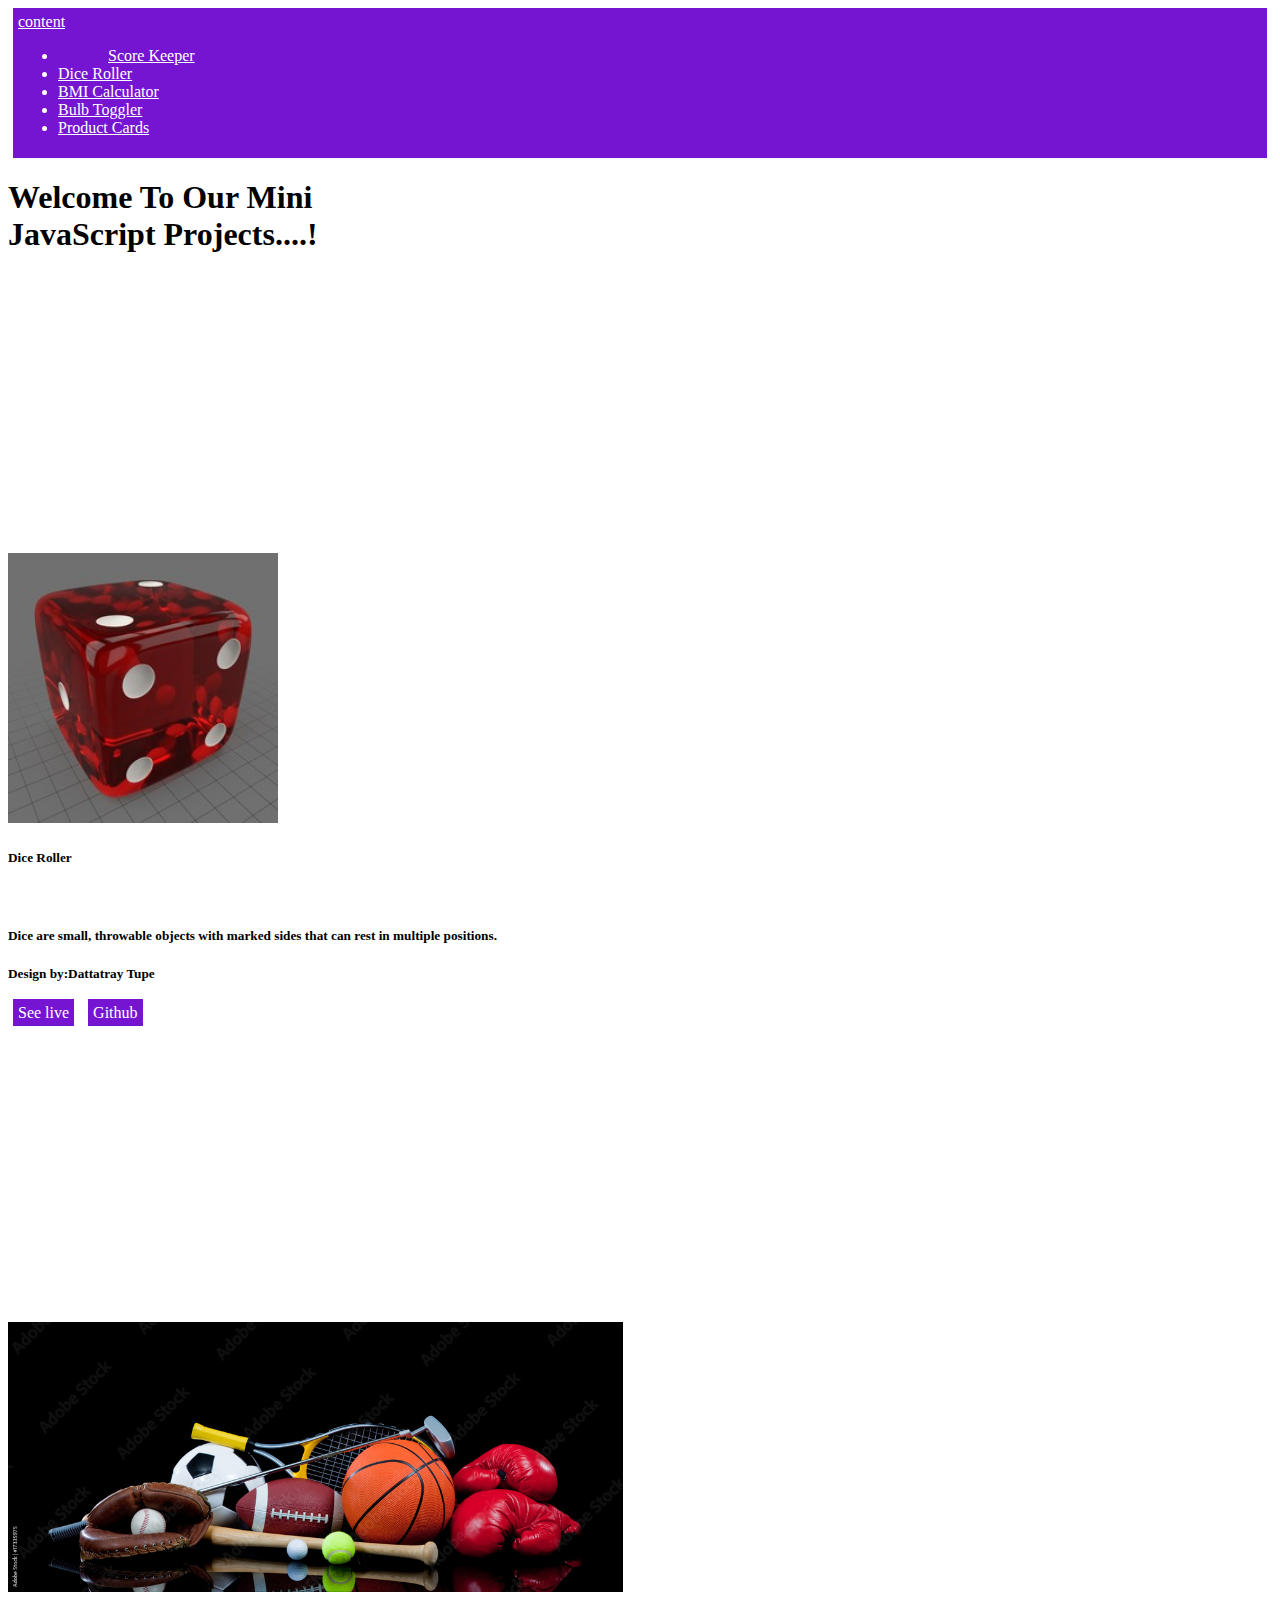
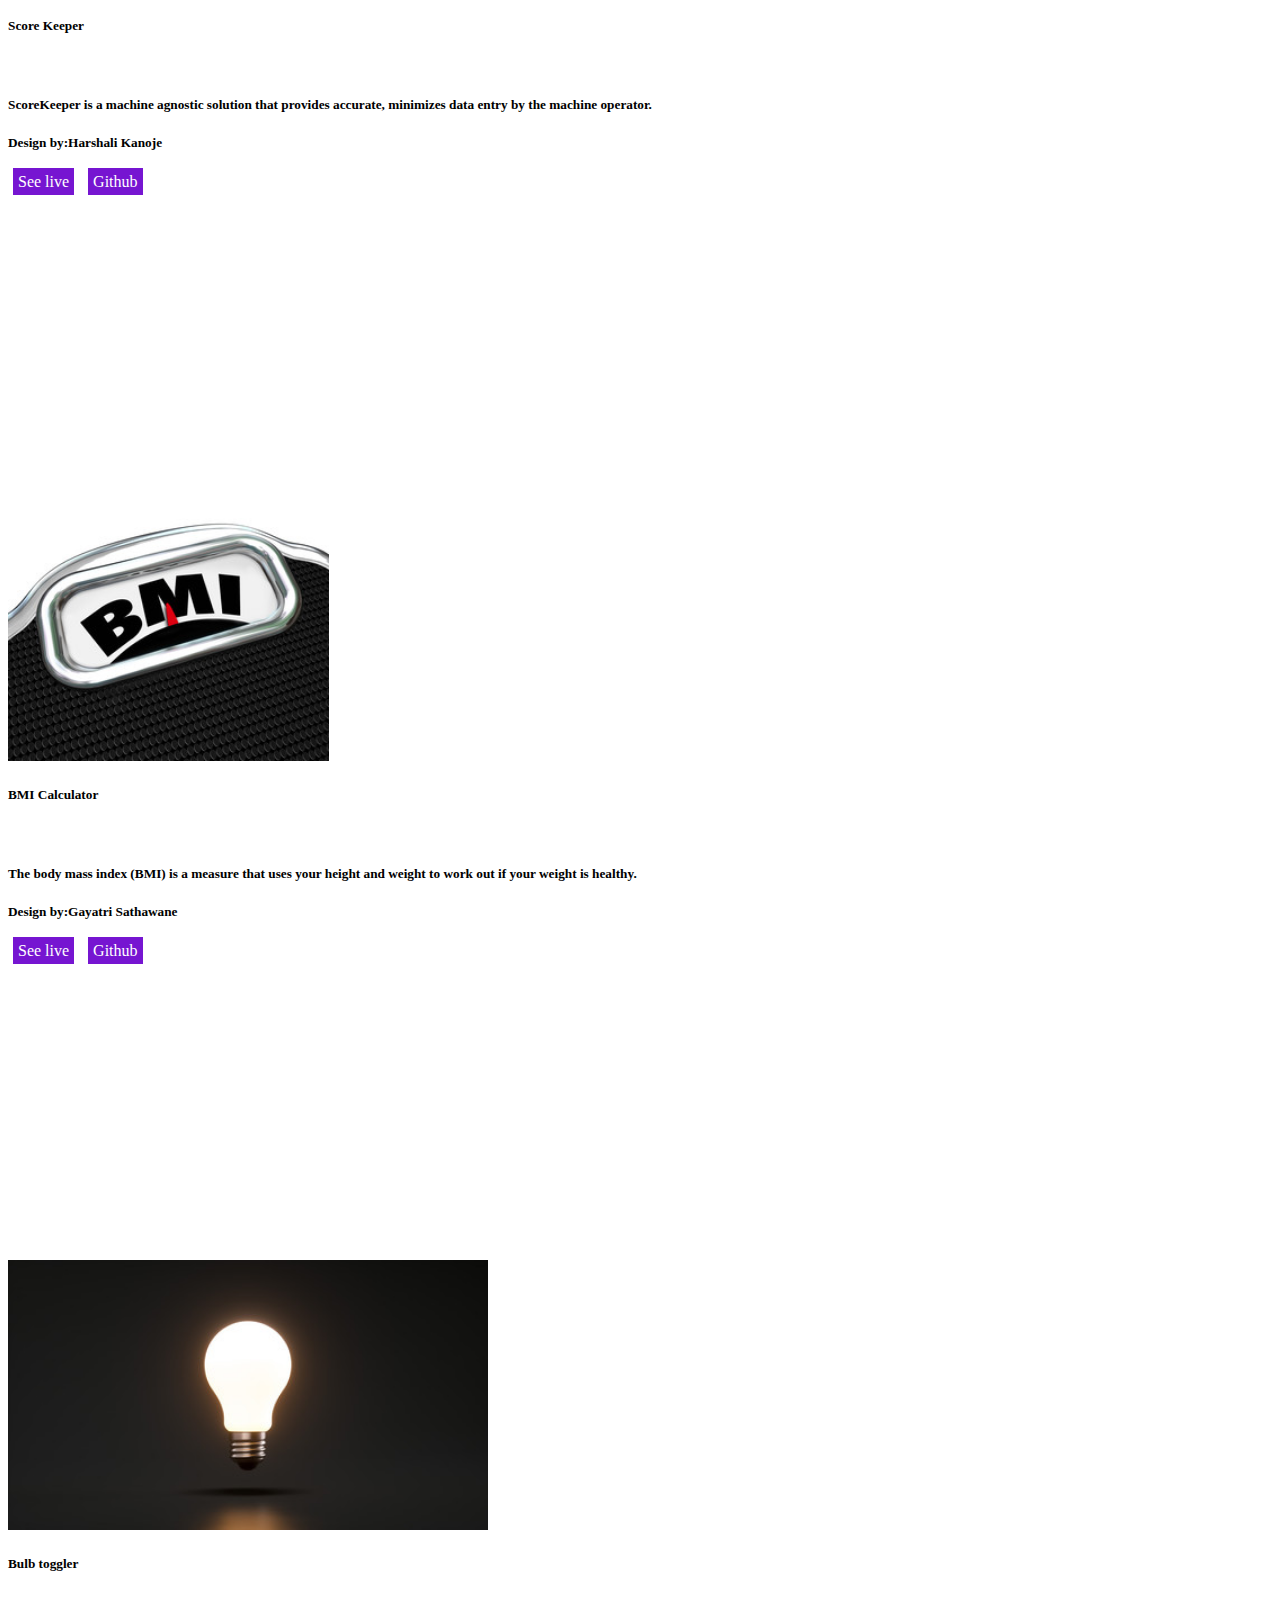
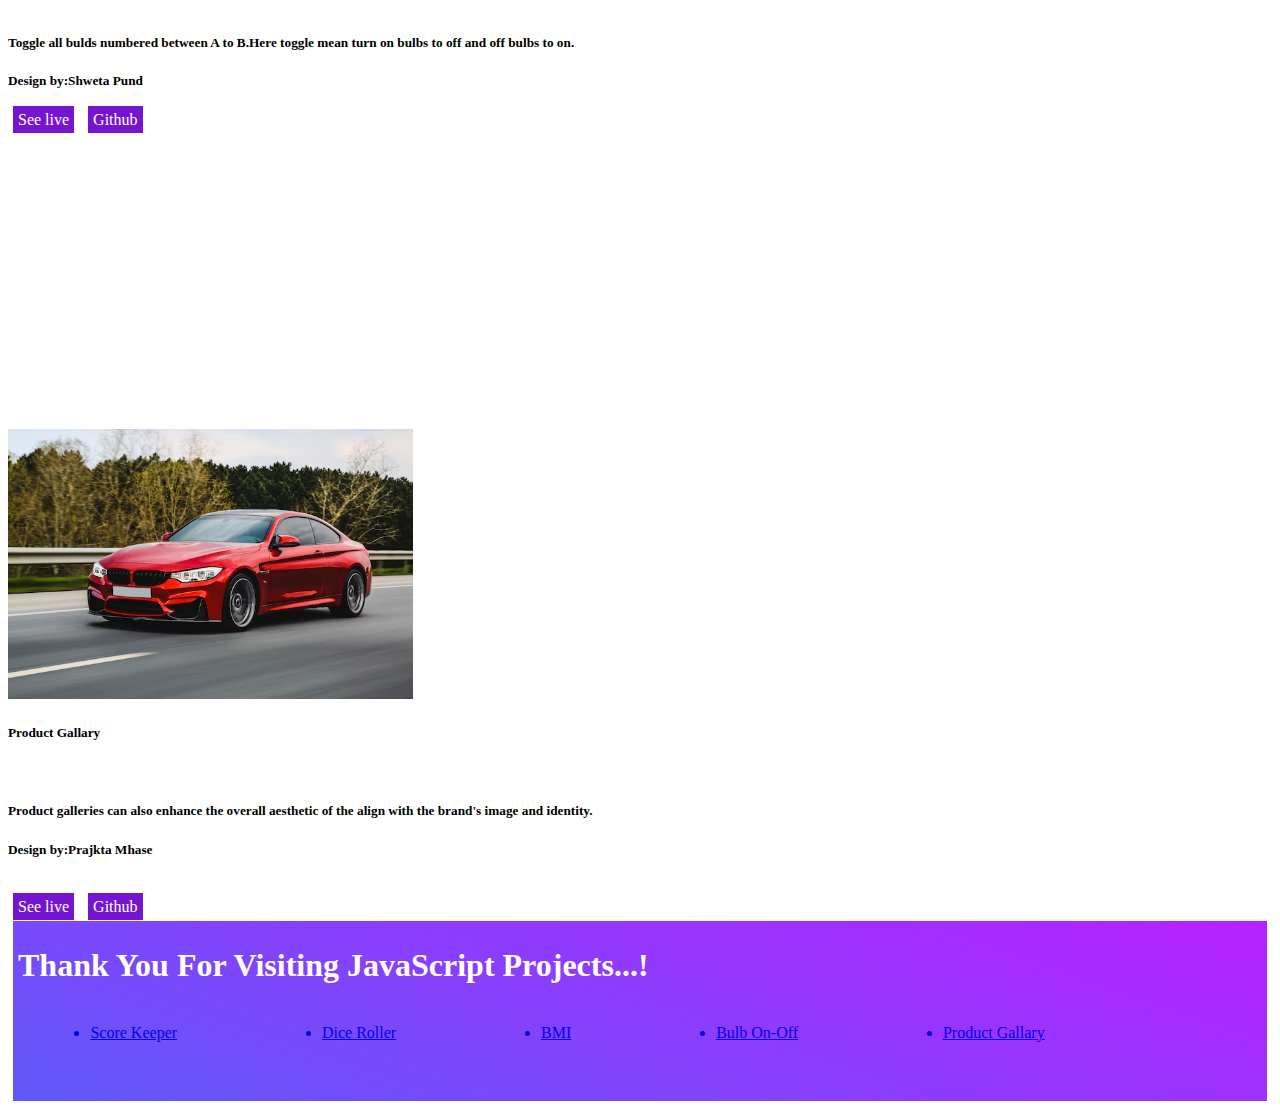
==== commit 4b436acc: "adde file" ====
--- a/index.html
+++ b/index.html
@@ -8,10 +8,6 @@
 
   <link rel="stylesheet" href="./product-galary/product.css" />
   <style>
-    *{
-      margin: 0;
-      padding: 0;
-    }
 
 .footer1{
       display: flex;
@@ -27,24 +23,22 @@
             
           }
         </style>
+
   <link href="https://cdn.jsdelivr.net/npm/bootstrap@5.3.1/dist/css/bootstrap.min.css" rel="stylesheet"
     integrity="sha384-4bw+/aepP/YC94hEpVNVgiZdgIC5+VKNBQNGCHeKRQN+PtmoHDEXuppvnDJzQIu9" crossorigin="anonymous">
 </head>
 
 <body>
 
-  <nav class="navbar navbar-expand-lg button-color text-center mb-4 py-3 m-0 p-0">
+  <nav class="navbar navbar-expand-lg button-color text-center mb-4 py-3 button-color">
     <div class="container ">
-      <a class="navbar-brand mx-sm-5 fw-bold" href="#" style="margin-right: 50px; color: white;"> Mini Utility Project</a>
-      <button class="navbar-toggler" type="button" data-bs-toggle="collapse" data-bs-target="#navbarNavDropdown"
-      aria-controls="navbarNavDropdown" aria-expanded="false" aria-label="Toggle navigation">
-      <span class="navbar-toggler-icon"></span>
-    </button>
+      <a class="navbar-brand mx-sm-5 fw-bold" href="#" style="margin-right: 50px; color: white;">content</a>
+
       <div class="collapse navbar-collapse" id="navbarNavDropdown">
         <ul class="navbar-nav">
           <li class="nav-item me-xxl-5">
             <a class="nav-link active fw-bold" aria-current="page" href="./score-keeper/index.html"
-              style="margin: 0 5px; color: white; ">Score Keeper</a>
+              style="margin: 0 50px; color: white; ">Score Keeper</a>
 
           </li>
           <li class="nav-item me-xxl-5">
@@ -67,6 +61,7 @@
               style="margin-right: 50px; color: white ">Product Cards</a>
 
           </li>
+
         </ul>
       </div>
     </div>
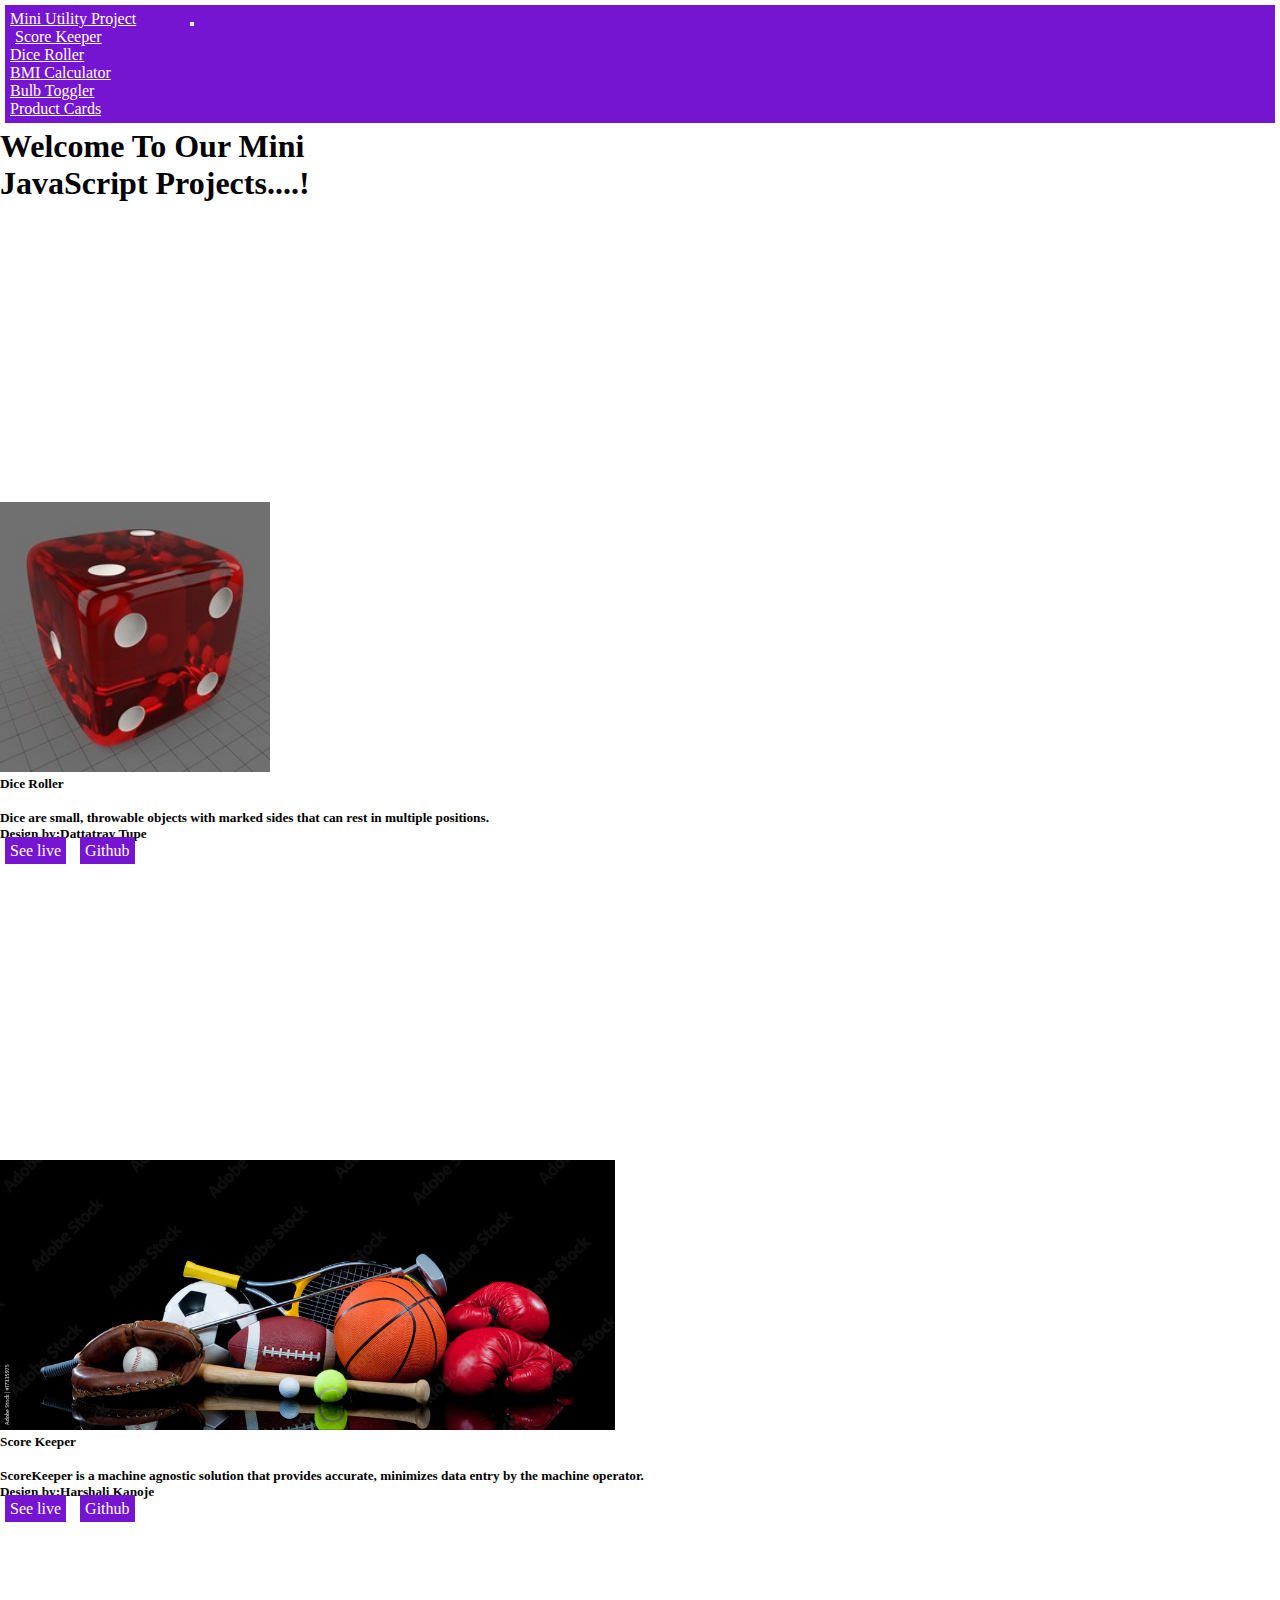
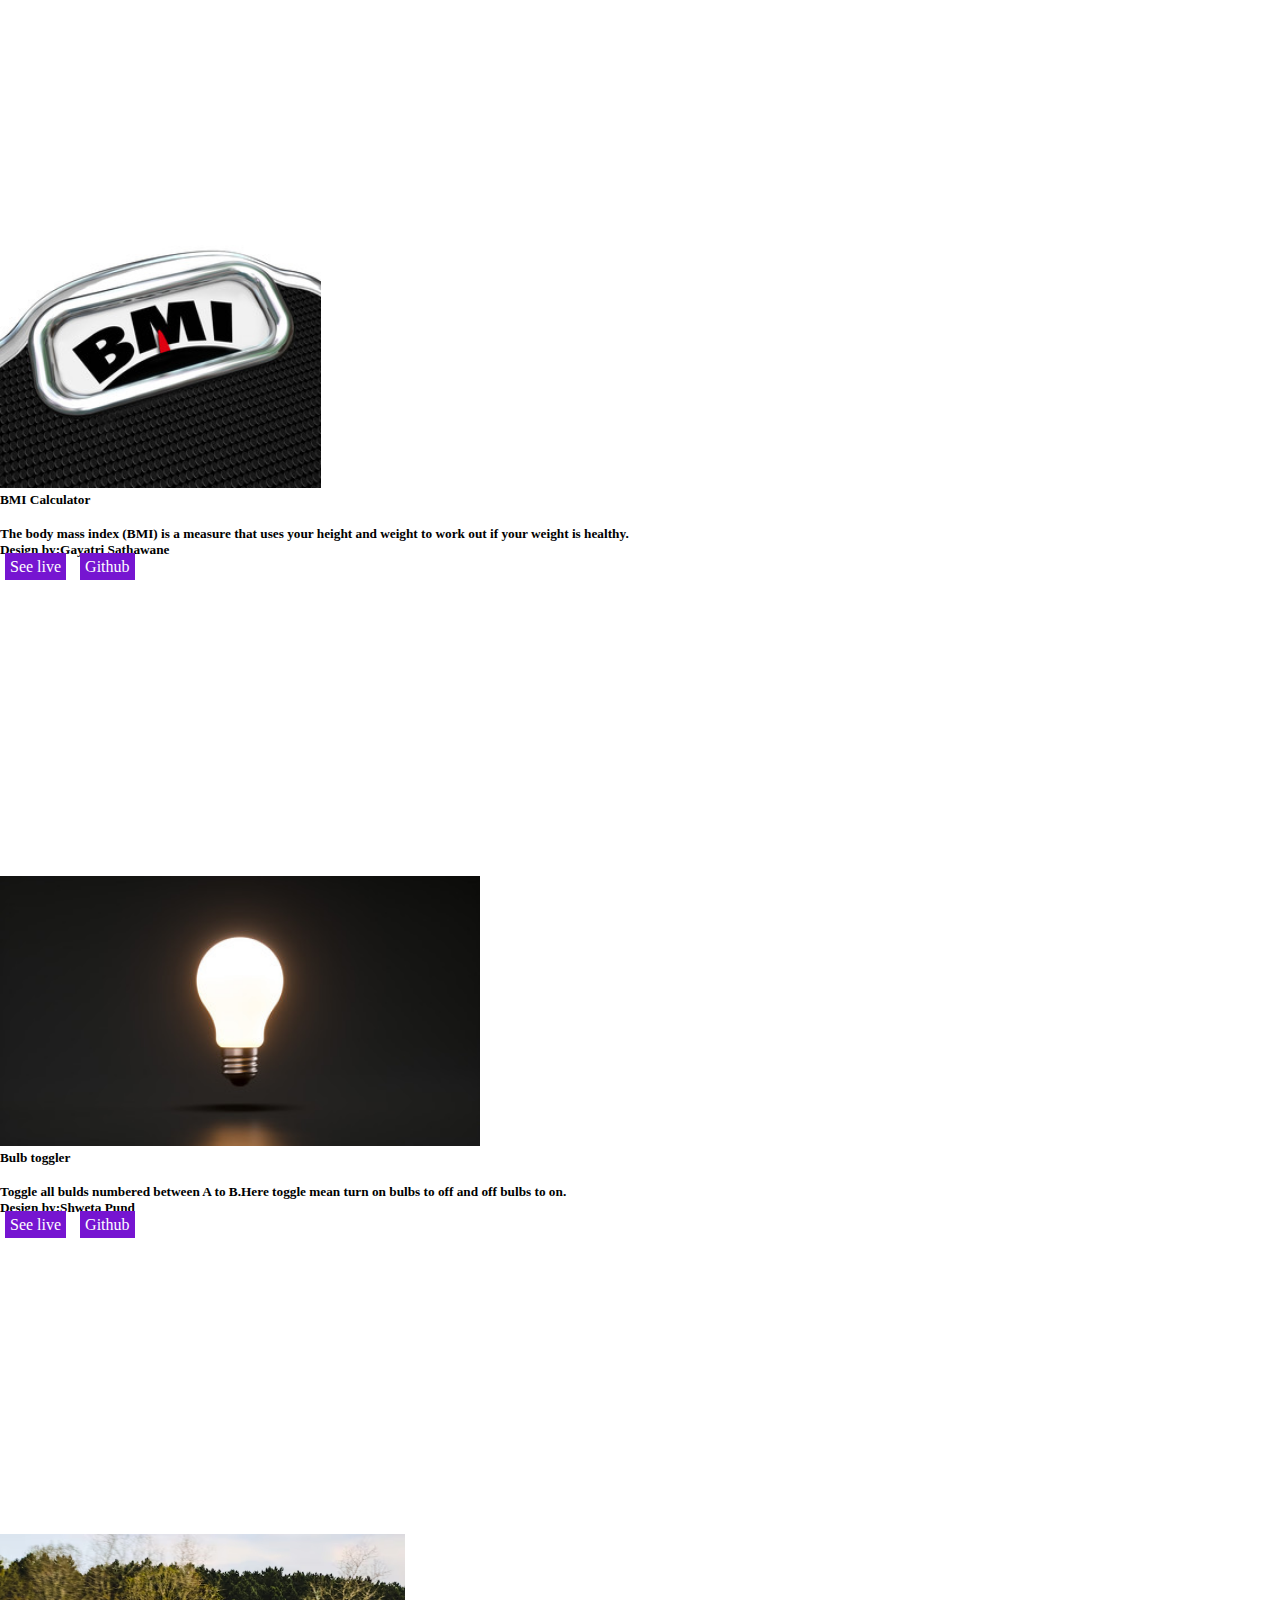
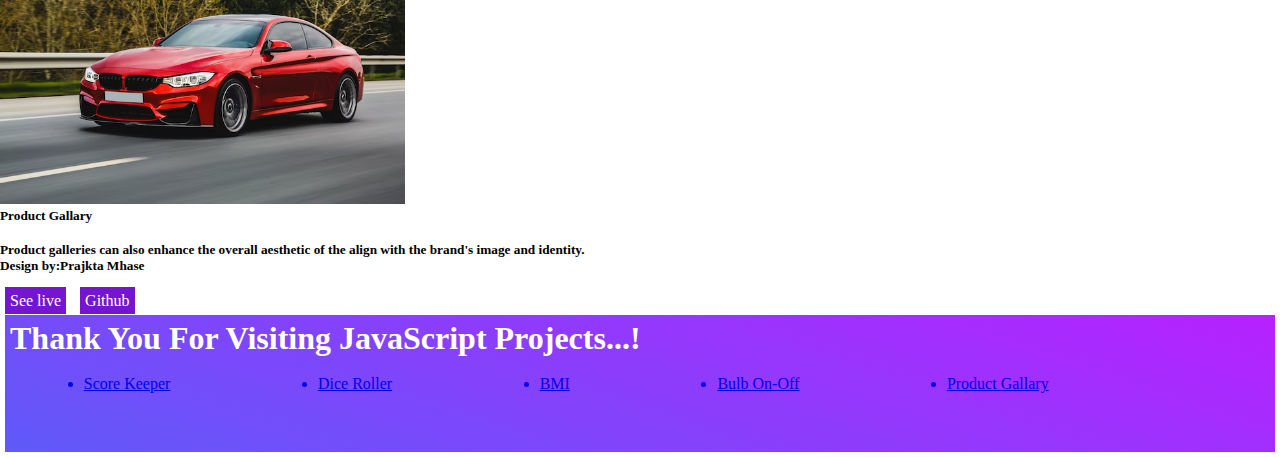
==== commit 043ae3d4: "added footer" ====
--- a/index.html
+++ b/index.html
@@ -8,6 +8,10 @@
 
   <link rel="stylesheet" href="./product-galary/product.css" />
   <style>
+    *{
+      margin: 0;
+      padding: 0;
+    }
 
 .footer1{
       display: flex;
@@ -23,22 +27,24 @@
             
           }
         </style>
-
   <link href="https://cdn.jsdelivr.net/npm/bootstrap@5.3.1/dist/css/bootstrap.min.css" rel="stylesheet"
     integrity="sha384-4bw+/aepP/YC94hEpVNVgiZdgIC5+VKNBQNGCHeKRQN+PtmoHDEXuppvnDJzQIu9" crossorigin="anonymous">
 </head>
 
 <body>
 
-  <nav class="navbar navbar-expand-lg button-color text-center mb-4 py-3 button-color">
+  <nav class="navbar navbar-expand-lg button-color text-center mb-4 py-3 m-0 p-0">
     <div class="container ">
-      <a class="navbar-brand mx-sm-5 fw-bold" href="#" style="margin-right: 50px; color: white;">content</a>
-
+      <a class="navbar-brand mx-sm-5 fw-bold" href="#" style="margin-right: 50px; color: white;"> Mini Utility Project</a>
+      <button class="navbar-toggler" type="button" data-bs-toggle="collapse" data-bs-target="#navbarNavDropdown"
+      aria-controls="navbarNavDropdown" aria-expanded="false" aria-label="Toggle navigation">
+      <span class="navbar-toggler-icon"></span>
+    </button>
       <div class="collapse navbar-collapse" id="navbarNavDropdown">
         <ul class="navbar-nav">
           <li class="nav-item me-xxl-5">
             <a class="nav-link active fw-bold" aria-current="page" href="./score-keeper/index.html"
-              style="margin: 0 50px; color: white; ">Score Keeper</a>
+              style="margin: 0 5px; color: white; ">Score Keeper</a>
 
           </li>
           <li class="nav-item me-xxl-5">
@@ -61,7 +67,6 @@
               style="margin-right: 50px; color: white ">Product Cards</a>
 
           </li>
-
         </ul>
       </div>
     </div>
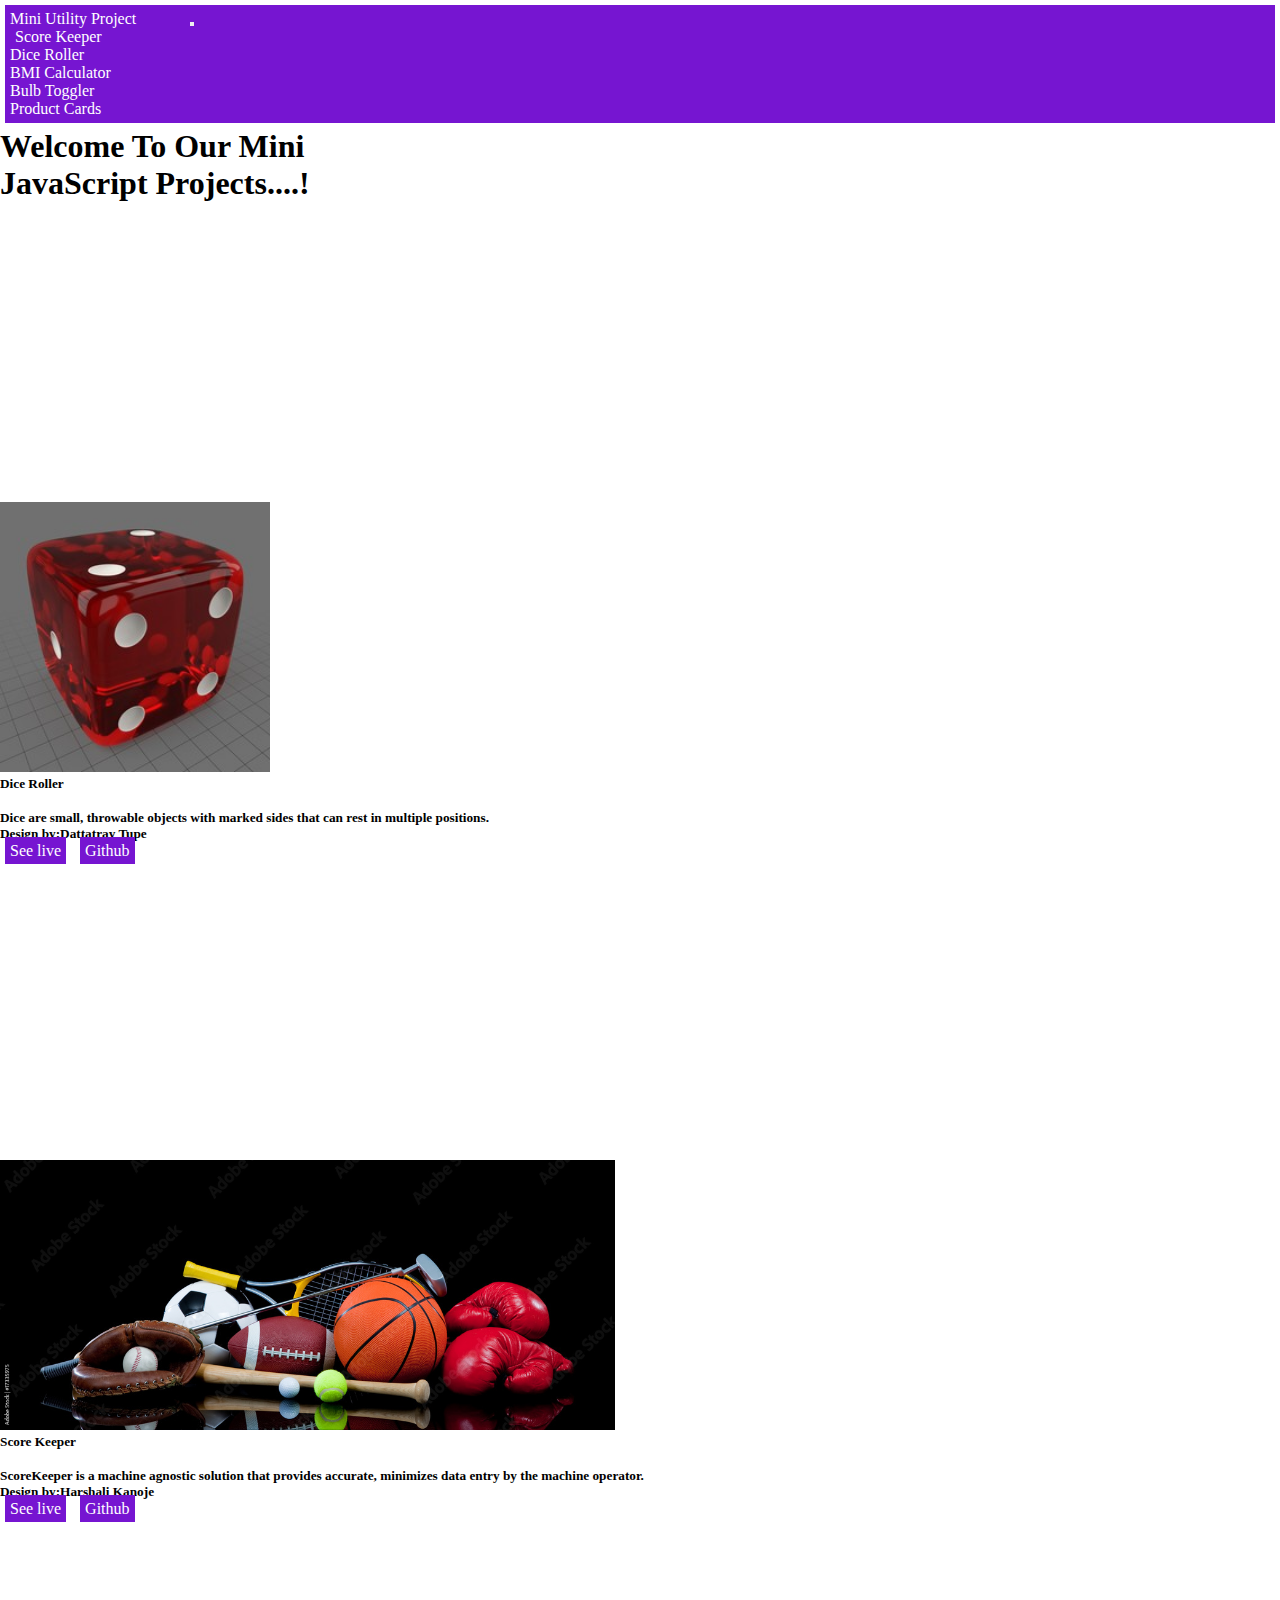
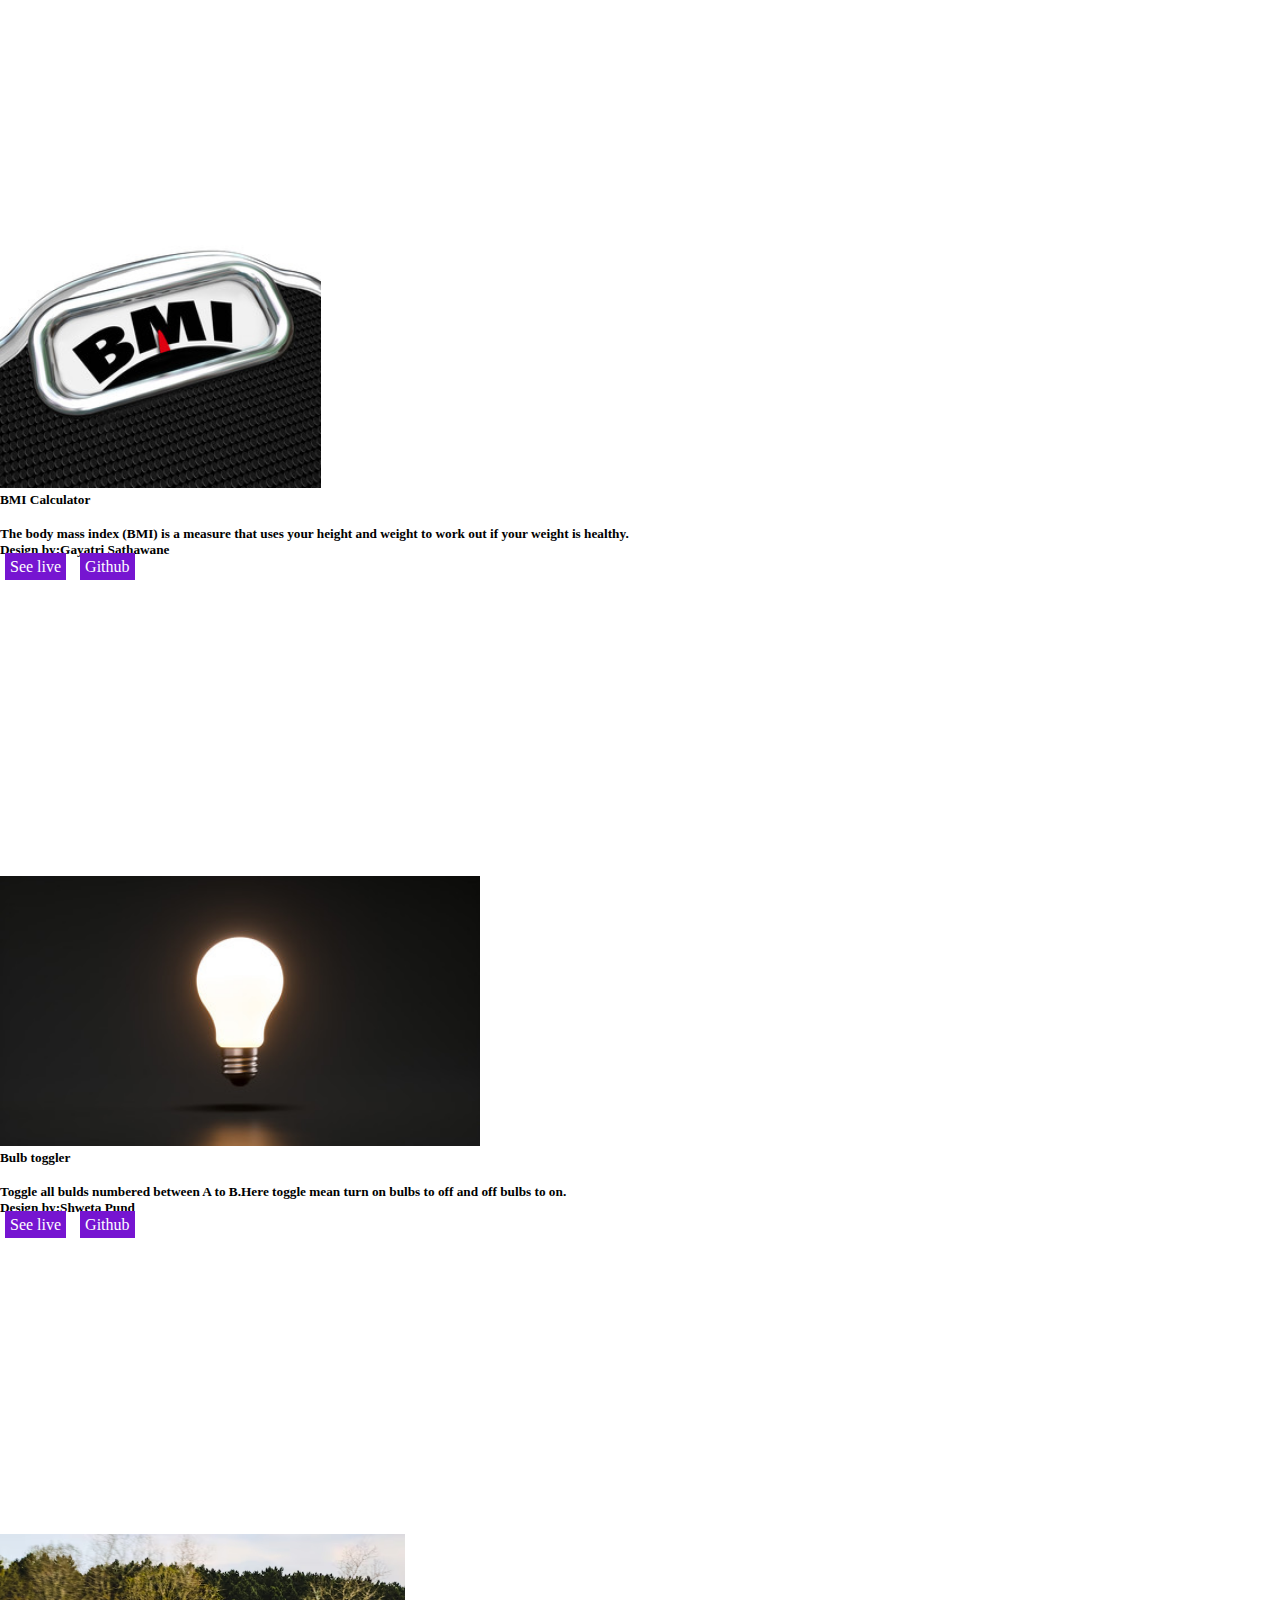
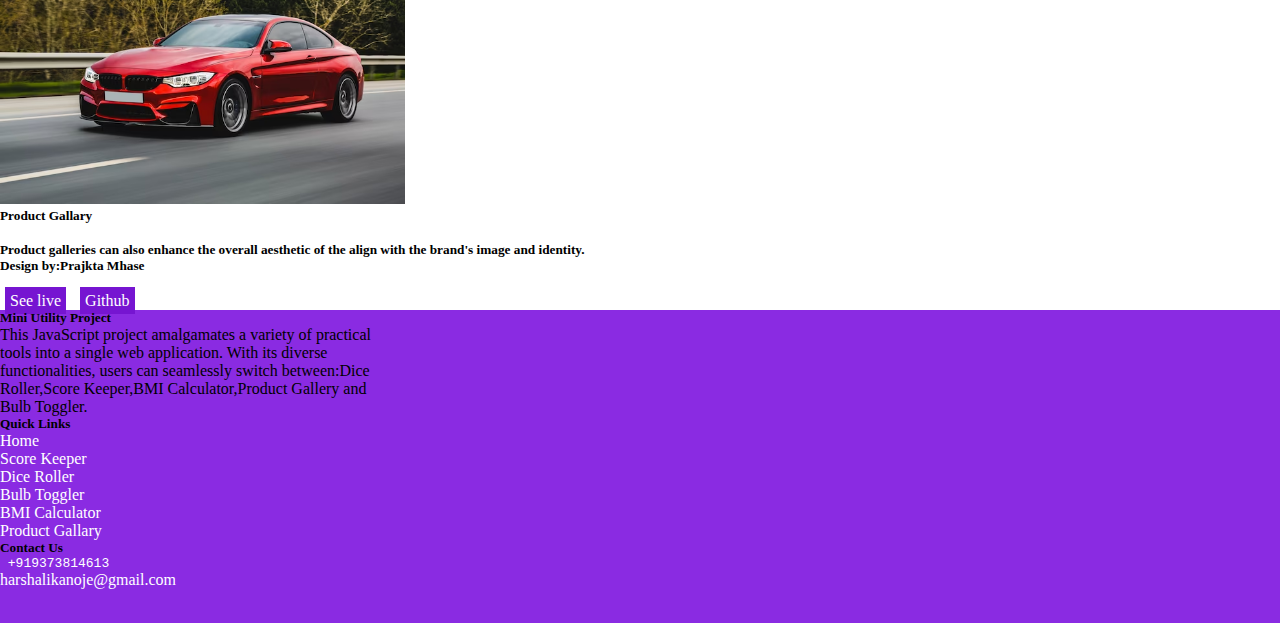
==== commit aa0a18c0: "footer added to home page" ====
--- a/index.html
+++ b/index.html
@@ -5,7 +5,8 @@
   <meta charset="UTF-8">
   <meta name="viewport" content="width=device-width, initial-scale=1.0">
   <title>JavaScript project</title>
-
+  <link rel="stylesheet" href="././../score-keeper/css/style.css">
+  <link rel="stylesheet" href="https://cdnjs.cloudflare.com/ajax/libs/font-awesome/6.4.2/css/all.min.css" integrity="sha512-z3gLpd7yknf1YoNbCzqRKc4qyor8gaKU1qmn+CShxbuBusANI9QpRohGBreCFkKxLhei6S9CQXFEbbKuqLg0DA==" crossorigin="anonymous" referrerpolicy="no-referrer" />
   <link rel="stylesheet" href="./product-galary/product.css" />
   <style>
     *{
@@ -102,8 +103,7 @@
               <h5 class="text-center">Design by:Harshali Kanoje</h5>
               <div class="d-flex justify-content-center">
                 <a href="./score-keeper/index.html" class=" button-color fs-5 m-3 px-3 rounded ">See live</a>
-                <a href="https://github.com/prajktamhase/javascript-group-project"
-                  class="button-color fs-5 m-3 px-3 rounded">Github</a>
+                <a href=https://github.com/Harshali-Kanoje class="button-color fs-5 m-3 px-3 rounded">Github</a>
               </div>
             </div>
           </div>
@@ -169,25 +169,40 @@
 
 
     
-    <!-- footer -->
-    <footer class="button-color mt-5"   style="background-color: #21D4FD;
-  background-image: linear-gradient(19deg, #5f5af8 0%, #B721FF 100%)";
-  ;
-  >
-    <div>
-      <h1 class="text-center pt-4 text-light">Thank You For Visiting JavaScript Projects...!</h1><br/>
-      <div class="text-light footer1 ">
-        
-        <a href="./../score-keeper/index.html" class="text-decoration-none" > <li class="link ms-4 fs-4 text-light">Score Keeper</li></a>
-      <a href="./../diceroller/index.html" target="_blank" class="text-decoration-none" >  <li class="link ms-4 fs-4 text-light ">Dice Roller</li></a>
-      <a href="./index.html" target="_blank " class="text-decoration-none">  <li class="link ms-4 fs-4 text-light">BMI</li></a>
-        <a href="./../bulb-on-off/index.html" class="text-decoration-none" > <li class="link ms-4 fs-4 text-light">Bulb On-Off</li></a>
-      <a href="./../product-galary/index.html" class="text-decoration-none" >   <li class="link ms-4 fs-4 text-light text-decoration-none">Product Gallary</li></a><br>
-          <br><br><br>
-     
-      </div>
-       </div>
-      </footer>
+    <footer class=" py-3 mt-4" style="background-color: blueviolet;">
+      <div class="container text-light">
+        <div class="row justify-content-between">
+          <div class="col-lg-3 col-md-6 col-sm-12" style="width: 400px;">
+            <h5 class=" fs-1">Mini Utility Project</span> </h5>
+            <p>This JavaScript project amalgamates a variety of practical tools into a single web application. With its diverse functionalities, users can seamlessly switch between:Dice Roller,Score Keeper,BMI Calculator,Product Gallery and Bulb Toggler.</p>
+          </div>
+          <div class="col-lg-3 col-md-6 col-sm-12 my-md-3 my-sm-5 links">
+            <h5 class="mt-2 mt-sm-0 fs-4">Quick Links </h5>
+            <a href="./../index.html" style="text-decoration: none; display:block; color: white;">Home</a>
+            <a href="./index.html" style="text-decoration: none; display:block; color: white;">Score Keeper</a>
+            <a href="./../diceroller/index.html" style="text-decoration: none; display:block; color: white;">Dice Roller</a>
+            <a href="./../bulb-on-off/index.html" style="text-decoration: none; display:block; color: white;">Bulb Toggler</a>
+            <a href="./../bmi/index.html" style="text-decoration: none; display:block; color: white;">BMI Calculator</a>
+            <a href="./../product-galary/index.html" style="text-decoration: none; display:block; color: white;">Product Gallary</a>
+          </div>
+          
+          <div class="col-lg-3 col-md-6 col-sm-12 my-md-3 my-sm-3">
+            <h5 class="mt-2 mt-sm-0 fs-4">Contact Us</h5>
+           <pre><a href="tel:+919373814613" style="text-decoration: none; display:block; color: white;"><i class="fa-solid fa-phone-volume"></i> +919373814613</a></pre> 
+                <a href="mailto:harshalikanoje@gmail.com" style="text-decoration: none; display:block; color: white;"><i class="fa-solid fa-envelope"></i>
+                    harshalikanoje@gmail.com</a>
+                    
+                <!-- <input type="tel"> -->
+               
+                <a href="./pages/aboutus.html" style="text-decoration: none; font-size: 30px; margin-right: 10px; color: white;"><i class="fa-brands fa-facebook"></i></a>
+                <a href="./pages/aboutus.html" style="text-decoration: none;  font-size: 30px; margin-right: 10px;color: white;"><i class="fa-brands fa-instagram"></i></a>
+                <a href="https://www.linkedin.com/in/harshali-kanoje-81164225a/" style="text-decoration: none; font-size: 30px; margin-right: 10px; color: white;"><i class="fa-brands fa-linkedin"></i></a>
+                <a href="https://github.com/Harshali-Kanoje/" style="text-decoration: none; font-size: 30px; margin-right: 10px; color: white;"><i class="fa-brands fa-github"></i></a>
+                
+          </div>
+        </div>
+      </div>
+    </footer>
    
     <script src="https://cdn.jsdelivr.net/npm/bootstrap@5.3.1/dist/js/bootstrap.bundle.min.js"
       integrity="sha384-HwwvtgBNo3bZJJLYd8oVXjrBZt8cqVSpeBNS5n7C8IVInixGAoxmnlMuBnhbgrkm"
--- a/score-keeper/css/style.css
+++ b/score-keeper/css/style.css
@@ -0,0 +1,75 @@
+a{
+text-decoration: none;
+}
+
+.btn-properties {
+    background-color: blueviolet;
+    color: white;
+    padding: 5px 15px;
+    font-size: 17px;
+    border-radius: 5px;
+}
+
+/* .card-img{
+    width: 303px;
+    height: 202px;
+}
+
+.card-img img{
+    width: 100%;
+    height: 100%; 
+} */
+
+/* .row{
+    display: flex;
+    flex-wrap: wrap;
+    width: 100%;
+} */
+.height{
+   height: 400px; 
+   
+}
+
+/* new cards  */
+
+.update-btn button {
+    background-color: blueviolet;
+    color: white;
+    border: none;
+    border-radius: 5px;
+    padding: 10px;
+    margin: 2px;
+    width: 120px;
+    font-size: 20px;
+}
+
+.heading {
+    font-size: 40px;
+    background-color: blueviolet;
+    color: white;
+    padding: 10px;
+    border-radius: 5px 5px 0 0;
+}
+
+.team-vs {
+    align-items: center;
+    display: flex;
+    justify-content: center;
+
+}
+
+.team-vs h1 {
+    font-size: 100px;
+    color: blueviolet;
+}
+
+@media screen and (max-width:600px) {
+    .update-btn button {
+        width: 88px;
+    }
+
+    .team-vs h1 {
+        font-size: 41px;
+        margin: 10px;
+    }
+}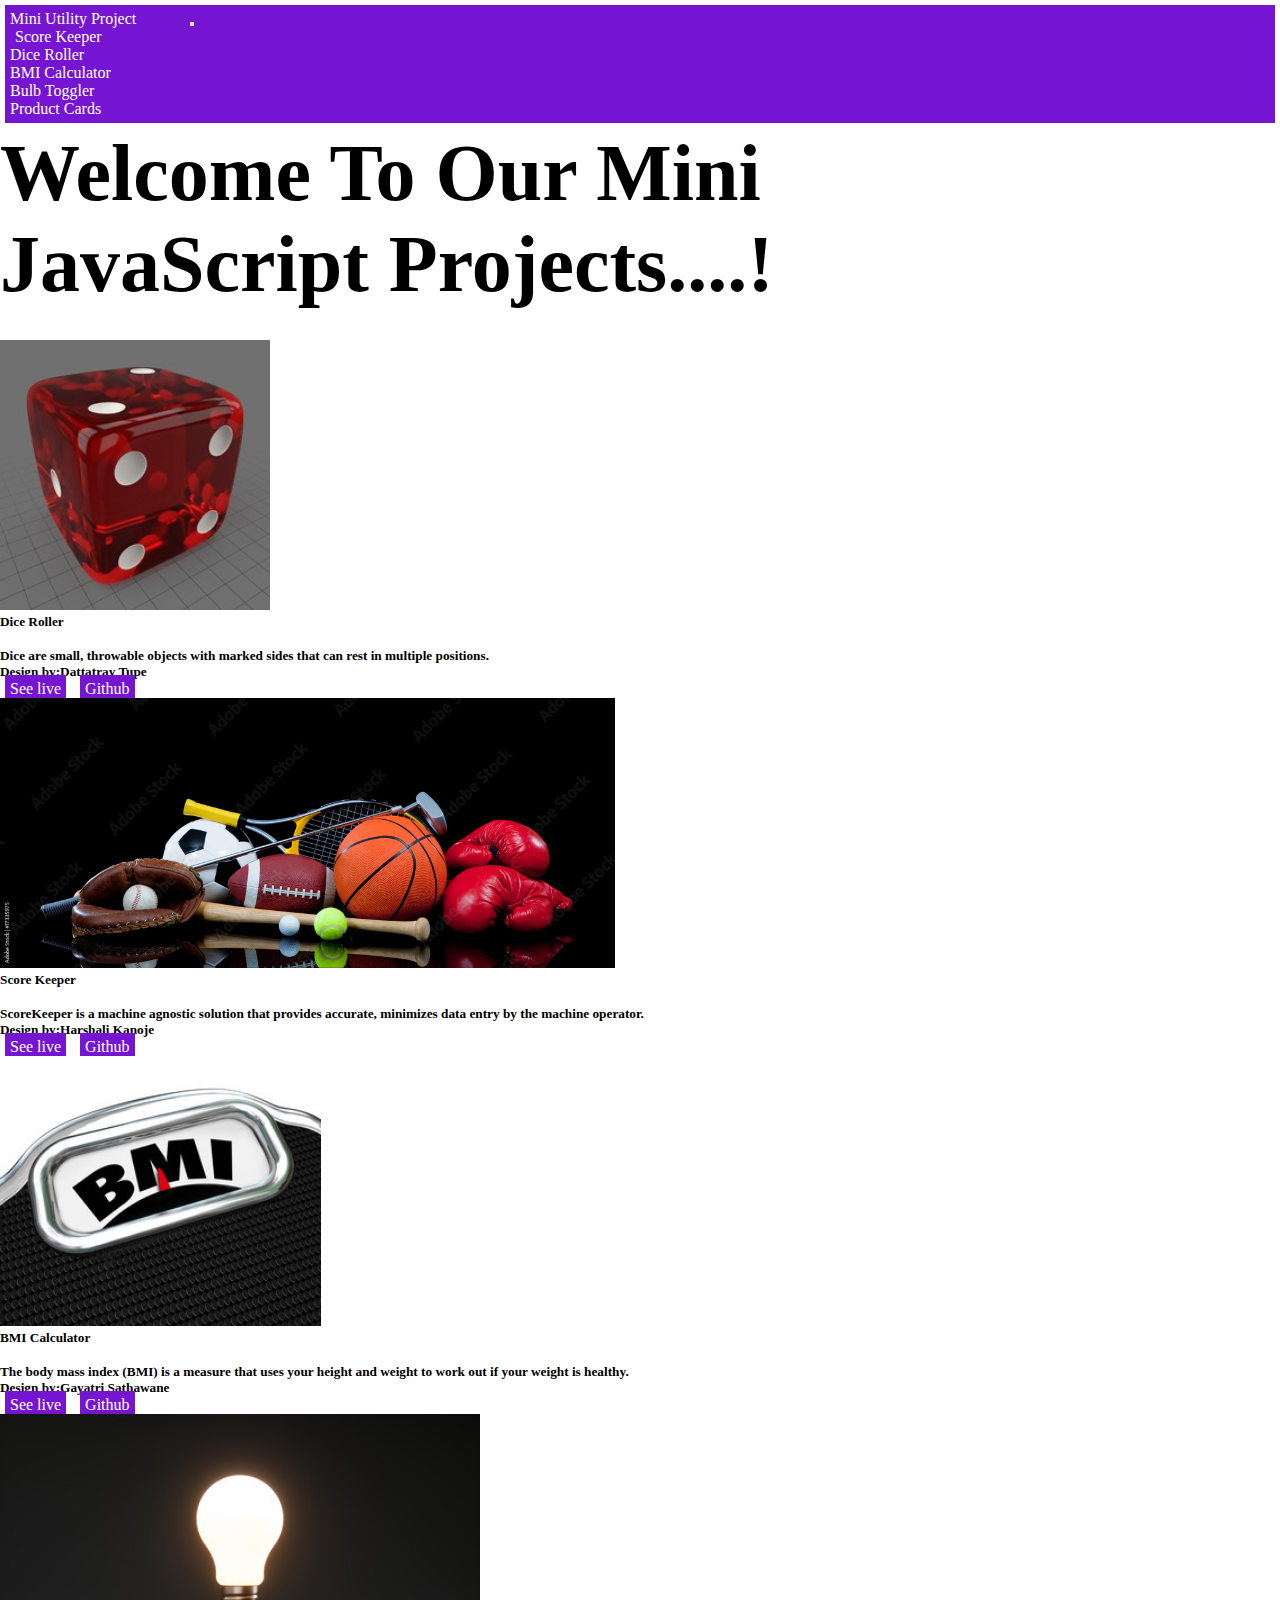
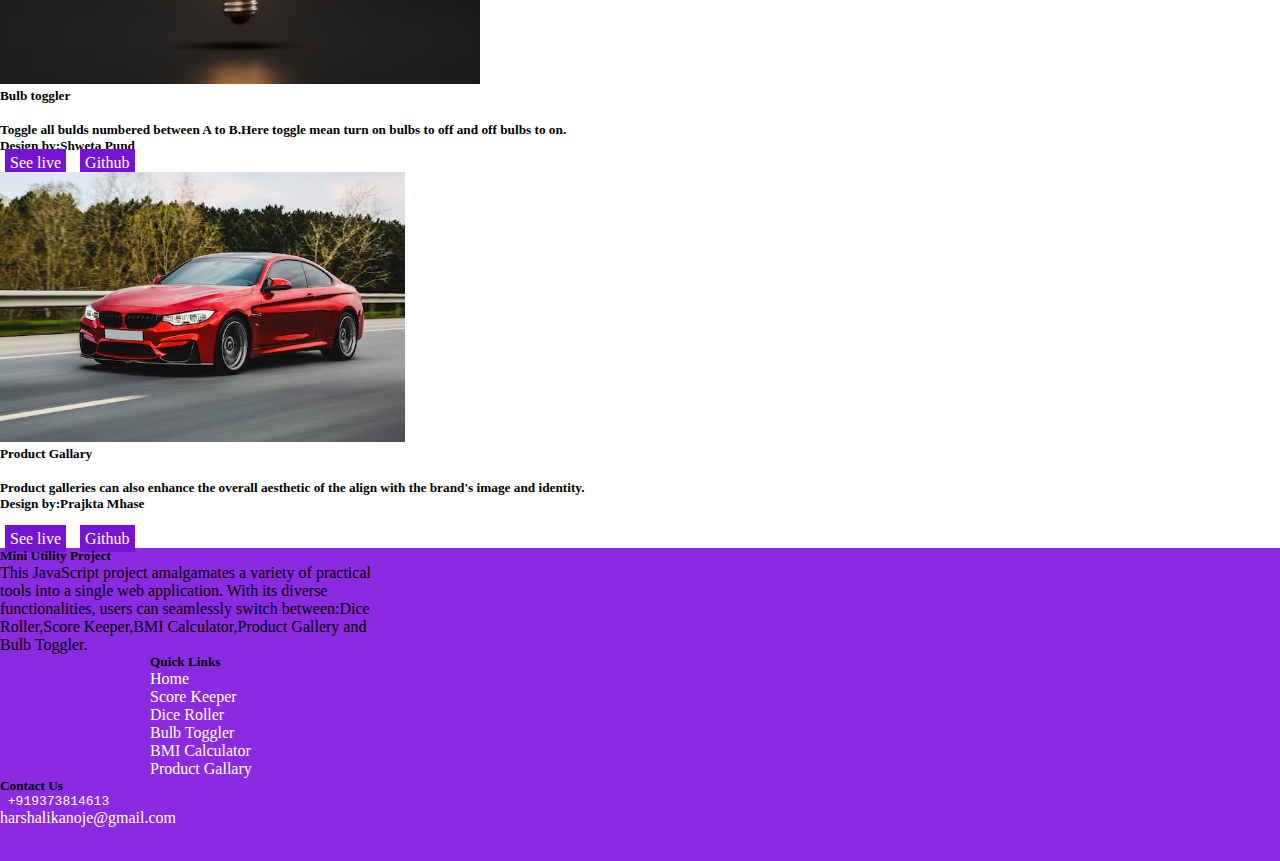
==== commit 2085b3b8: "Merge 9ba02b07326d27815283acbf6960bd2a4598da3e into dfdca41434c9741a0f94aa97d646bd18c5785e01" ====
--- a/index.html
+++ b/index.html
@@ -49,7 +49,7 @@
 
           </li>
           <li class="nav-item me-xxl-5">
-            <a class="nav-link active fw-bold" aria-current="page" href="./dice-roller/index.html"
+            <a class="nav-link active fw-bold" aria-current="page" href="./diceroller/index.html"
               style="margin-right: 50px; color: white ">Dice Roller</a>
 
           </li>
@@ -72,7 +72,7 @@
       </div>
     </div>
   </nav>
-<h1 class="font-size text-center">Welcome To Our Mini <br />JavaScript Projects....!</h1>
+<h1 class="font-size text-center heading1">Welcome To Our Mini <br />JavaScript Projects....!</h1>
     <div class="container">
     <div class="row">
       <div class="col-md-4">
--- a/score-keeper/css/style.css
+++ b/score-keeper/css/style.css
@@ -1,5 +1,5 @@
-a{
-text-decoration: none;
+a {
+    text-decoration: none;
 }
 
 .btn-properties {
@@ -25,9 +25,9 @@
     flex-wrap: wrap;
     width: 100%;
 } */
-.height{
-   height: 400px; 
-   
+.height {
+    height: 400px;
+
 }
 
 /* new cards  */
@@ -63,6 +63,11 @@
     color: blueviolet;
 }
 
+
+
+.links{
+    margin-left: 150px;
+}
 @media screen and (max-width:600px) {
     .update-btn button {
         width: 88px;
@@ -72,4 +77,12 @@
         font-size: 41px;
         margin: 10px;
     }
-}+
+    .links{
+        margin-left: 0;
+    }
+
+}
+
+
+
--- a/product-galary/product.css
+++ b/product-galary/product.css
@@ -7,6 +7,10 @@
     padding: 5px;
 }
 
+.font-size{
+    font-size: 80px;
+    margin-bottom: 30px;
+}
 
 
 
@@ -25,9 +29,7 @@
 .container{
     position: relative;
 }
-.cards{
-    margin-top: 300px;
-}
+
 .script{
     display: flex;
     text-align: center;
@@ -80,6 +82,12 @@
         background: linear-gradient(#efb279, #df5017);
     }
 }
+@media screen and (max-width:600px) {
+    .heading1{
+        font-size: 32px;
+       
+    }
+}
 
 
 
